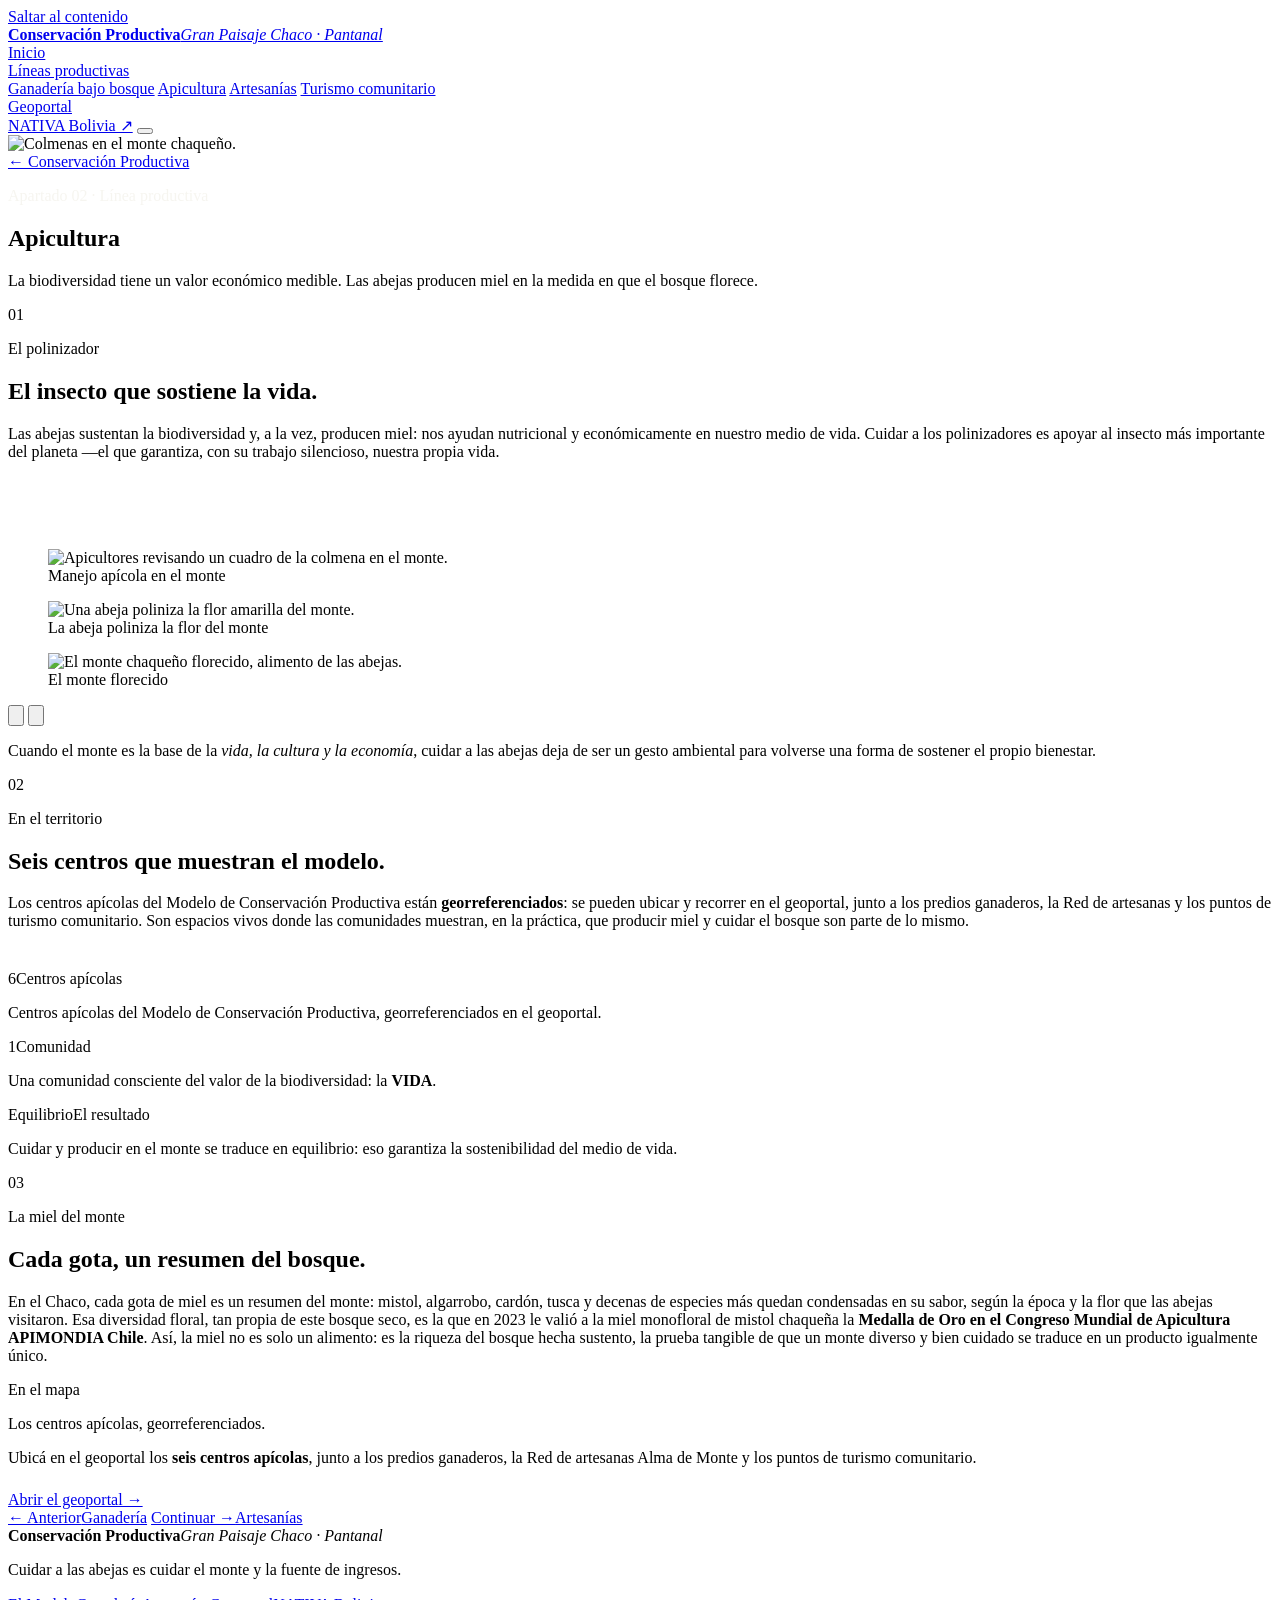
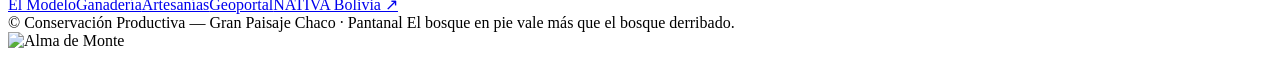
==== apicultura.html @ 6da6ed98 "Inicio: 'artesanía' en vez de 'fibra tejida'; Apicultura: sección de la miel (mistol, APIMONDIA) Co-" ====
<!DOCTYPE html>
<html lang="es">
<head>
  <meta charset="UTF-8" />
  <meta name="viewport" content="width=device-width, initial-scale=1.0" />
  <meta name="description" content="Apicultura: las abejas producen miel en la medida en que el bosque florece. La biodiversidad del Chaco tiene un valor económico medible." />
  <title>Apicultura — Conservación Productiva</title>
  <link rel="preconnect" href="https://fonts.googleapis.com" />
  <link rel="preconnect" href="https://fonts.gstatic.com" crossorigin />
  <link href="https://fonts.googleapis.com/css2?family=Oswald:wght@300;400;500;600&family=Barlow:wght@300;400;500;600;700&display=swap" rel="stylesheet" />
  <link rel="stylesheet" href="styles.css?v=20" />
</head>
<body>
  <a href="#contenido" class="skip-link">Saltar al contenido</a>

  <header class="hd hd--over-dark" id="hd">
    <div class="hd__inner">
      <a href="index.html" class="wordmark" aria-label="Conservación Productiva — inicio"><span class="wordmark__text"><strong>Conservación Productiva</strong><em>Gran Paisaje Chaco · Pantanal</em></span></a>
      <nav class="hd__nav" id="hdNav" aria-label="Navegación principal">
        <div class="hd__item"><a href="index.html">Inicio</a></div>
        <div class="hd__item">
          <a href="ganaderia.html">Líneas productivas</a>
          <div class="hd__sub">
            <a href="ganaderia.html">Ganadería bajo bosque</a>
            <a href="apicultura.html">Apicultura</a>
            <a href="artesanias.html">Artesanías</a>
            <a href="turismo.html">Turismo comunitario</a>
          </div>
        </div>
        <div class="hd__item"><a href="geoportal.html">Geoportal</a></div>
      </nav>
      <a href="https://nativabolivia.org/" target="_blank" rel="noopener" class="hd__donar">NATIVA Bolivia ↗</a>
      <button class="hd__burger" id="hdBurger" aria-label="Abrir menú" aria-expanded="false"><span></span><span></span><span></span></button>
    </div>
  </header>

  <main id="contenido">
    <section class="portada">
      <img class="portada__img" src="IMAGENES/img11.jpg" alt="Colmenas en el monte chaqueño." decoding="async" />
      <div class="portada__veil" aria-hidden="true"></div>
      <div class="wrap portada__copy">
        <a href="index.html" class="crumb">← Conservación Productiva</a>
        <p class="cp-mark reveal" style="color:rgba(244,242,236,0.8)">Apartado 02 · Línea productiva</p>
        <h1 class="portada__title reveal" data-delay="80">Apicultura</h1>
        <p class="portada__sub reveal" data-delay="160">La biodiversidad tiene un valor económico medible. Las abejas producen miel en la medida en que el bosque florece.</p>
      </div>
    </section>

    <!-- Nº 01 · EL POLINIZADOR (editorial a dos columnas) -->
    <section class="apartado" id="polinizador" style="background:var(--bg);padding-bottom:clamp(2.5rem,5vw,3.5rem)">
      <div class="wrap">
        <div class="cp-intro2">
          <div class="cp-intro2__head reveal">
            <span class="cp-shead__no">01</span>
            <p class="cp-shead__k">El polinizador</p>
            <h2 class="cp-shead__t">El insecto que sostiene la vida.</h2>
          </div>
          <div class="cp-intro2__body reveal">
            <p class="cp-lead">Las abejas sustentan la biodiversidad y, a la vez, producen miel: nos ayudan nutricional y económicamente en nuestro medio de vida. Cuidar a los polinizadores es apoyar al insecto más importante del planeta —el que garantiza, con su trabajo silencioso, nuestra propia vida.</p>
          </div>
        </div>
      </div>
    </section>

    <!-- CARRUSEL de fotografías -->
    <section class="apartado" style="background:var(--bg);padding-top:0">
      <div class="wrap">
        <div class="cp-carrusel reveal">
          <div class="cp-carrusel__track">
            <figure class="cp-slide"><img src="IMAGENES/img18.jpg" alt="Apicultores revisando un cuadro de la colmena en el monte." decoding="async" /><figcaption>Manejo apícola en el monte</figcaption></figure>
            <figure class="cp-slide"><img src="IMAGENES/img19.jpg" alt="Una abeja poliniza la flor amarilla del monte." decoding="async" /><figcaption>La abeja poliniza la flor del monte</figcaption></figure>
            <figure class="cp-slide"><img src="IMAGENES/img20.jpg" alt="El monte chaqueño florecido, alimento de las abejas." decoding="async" /><figcaption>El monte florecido</figcaption></figure>
          </div>
          <div class="cp-carrusel__nav">
            <button class="cp-carrusel__btn" aria-label="Foto anterior" onclick="this.closest('.cp-carrusel').querySelector('.cp-carrusel__track').scrollBy({left:-380,behavior:'smooth'})"><svg viewBox="0 0 24 24" fill="none" stroke="currentColor" stroke-width="2" aria-hidden="true"><path d="M15 18l-6-6 6-6"/></svg></button>
            <button class="cp-carrusel__btn" aria-label="Foto siguiente" onclick="this.closest('.cp-carrusel').querySelector('.cp-carrusel__track').scrollBy({left:380,behavior:'smooth'})"><svg viewBox="0 0 24 24" fill="none" stroke="currentColor" stroke-width="2" aria-hidden="true"><path d="M9 18l6-6-6-6"/></svg></button>
          </div>
        </div>
      </div>
    </section>

    <!-- FRASE (tipografía delgada) -->
    <section class="apartado" style="background:var(--bg-off)">
      <div class="wrap">
        <div class="cp-frase reveal">
          <span class="cp-frase__rule" aria-hidden="true"></span>
          <p>Cuando el monte es la base de la <em>vida, la cultura y la economía</em>, cuidar a las abejas deja de ser un gesto ambiental para volverse una forma de sostener el propio bienestar.</p>
        </div>
      </div>
    </section>

    <!-- Nº 02 · SITIOS DEMOSTRATIVOS -->
    <section class="apartado" style="background:var(--bg)">
      <div class="wrap">
        <header class="cp-shead reveal">
          <span class="cp-shead__no">02</span>
          <div><p class="cp-shead__k">En el territorio</p><h2 class="cp-shead__t">Seis centros que muestran el modelo.</h2></div>
        </header>
        <p class="cp-lead cp-lead--muted reveal">Los centros apícolas del Modelo de Conservación Productiva están <strong style="color:var(--ink)">georreferenciados</strong>: se pueden ubicar y recorrer en el geoportal, junto a los predios ganaderos, la Red de artesanas y los puntos de turismo comunitario. Son espacios vivos donde las comunidades muestran, en la práctica, que producir miel y cuidar el bosque son parte de lo mismo.</p>
        <div class="cp-ledger reveal" style="margin-top:2.5rem">
          <div class="cp-ledger__row"><div><span class="cp-ledger__val">6</span><span class="cp-ledger__u">Centros apícolas</span></div><p class="cp-ledger__desc">Centros apícolas del Modelo de Conservación Productiva, georreferenciados en el geoportal.</p></div>
          <div class="cp-ledger__row"><div><span class="cp-ledger__val">1</span><span class="cp-ledger__u">Comunidad</span></div><p class="cp-ledger__desc">Una comunidad consciente del valor de la biodiversidad: la <strong style="color:var(--ink)">VIDA</strong>.</p></div>
          <div class="cp-ledger__row"><div><span class="cp-ledger__val cp-ledger__val--word">Equilibrio</span><span class="cp-ledger__u">El resultado</span></div><p class="cp-ledger__desc">Cuidar y producir en el monte se traduce en equilibrio: eso garantiza la sostenibilidad del medio de vida.</p></div>
        </div>
      </div>
    </section>

    <!-- Nº 03 · LA MIEL DEL MONTE -->
    <section class="apartado" style="background:var(--bg-off)">
      <div class="wrap">
        <header class="cp-shead reveal">
          <span class="cp-shead__no">03</span>
          <div><p class="cp-shead__k">La miel del monte</p><h2 class="cp-shead__t">Cada gota, un resumen del bosque.</h2></div>
        </header>
        <p class="cp-lead cp-lead--muted reveal">En el Chaco, cada gota de miel es un resumen del monte: mistol, algarrobo, cardón, tusca y decenas de especies más quedan condensadas en su sabor, según la época y la flor que las abejas visitaron. Esa diversidad floral, tan propia de este bosque seco, es la que en 2023 le valió a la miel monofloral de mistol chaqueña la <strong style="color:var(--ink)">Medalla de Oro en el Congreso Mundial de Apicultura APIMONDIA Chile</strong>. Así, la miel no es solo un alimento: es la riqueza del bosque hecha sustento, la prueba tangible de que un monte diverso y bien cuidado se traduce en un producto igualmente único.</p>
      </div>
    </section>

    <!-- FICHA / GEO -->
    <section class="apartado" style="background:var(--bg-off)">
      <div class="wrap">
        <div class="cp-ficha reveal">
          <p class="cp-ficha__k">En el mapa</p>
          <p class="cp-ficha__t">Los centros apícolas, georreferenciados.</p>
          <p>Ubicá en el geoportal los <strong style="color:var(--ink)">seis centros apícolas</strong>, junto a los predios ganaderos, la Red de artesanas Alma de Monte y los puntos de turismo comunitario.</p>
          <div style="margin-top:1.5rem"><a href="geoportal.html" class="btn btn--solid">Abrir el geoportal →</a></div>
        </div>
      </div>
    </section>

    <nav class="pagenav" aria-label="Otras páginas">
      <a href="ganaderia.html" class="is-prev"><span class="pagenav__k">← Anterior</span><span class="pagenav__t">Ganadería</span></a>
      <a href="artesanias.html" class="is-next"><span class="pagenav__k">Continuar →</span><span class="pagenav__t">Artesanías</span></a>
    </nav>

  </main>

  <footer class="ft">
    <div class="wrap ft__inner">
      <div class="ft__brand">
        <div class="wordmark__text wordmark__text--ft"><strong>Conservación Productiva</strong><em>Gran Paisaje Chaco · Pantanal</em></div>
        <p>Cuidar a las abejas es cuidar el monte y la fuente de ingresos.</p>
      </div>
      <nav class="ft__nav" aria-label="Pie de página"><a href="index.html#modelo">El Modelo</a><a href="ganaderia.html">Ganadería</a><a href="artesanias.html">Artesanías</a><a href="geoportal.html">Geoportal</a><a href="https://nativabolivia.org/" target="_blank" rel="noopener">NATIVA Bolivia ↗</a></nav>
    </div>
    <div class="wrap ft__base">
      <span>© <span id="year"></span> Conservación Productiva — Gran Paisaje Chaco · Pantanal</span>
      <span>El bosque en pie vale más que el bosque derribado.</span>
    </div>
  </footer>

  <script src="script.js?v=2"></script>
  <!-- Botón flotante: ir a Alma de Monte -->
  <a class="cp-fab" aria-label="Ir a Alma de Monte">
    
    <img class="cp-fab__img" src="IMAGENES/logoalmmont.png" alt="Alma de Monte" decoding="async" />
  </a>

</body>
</html>
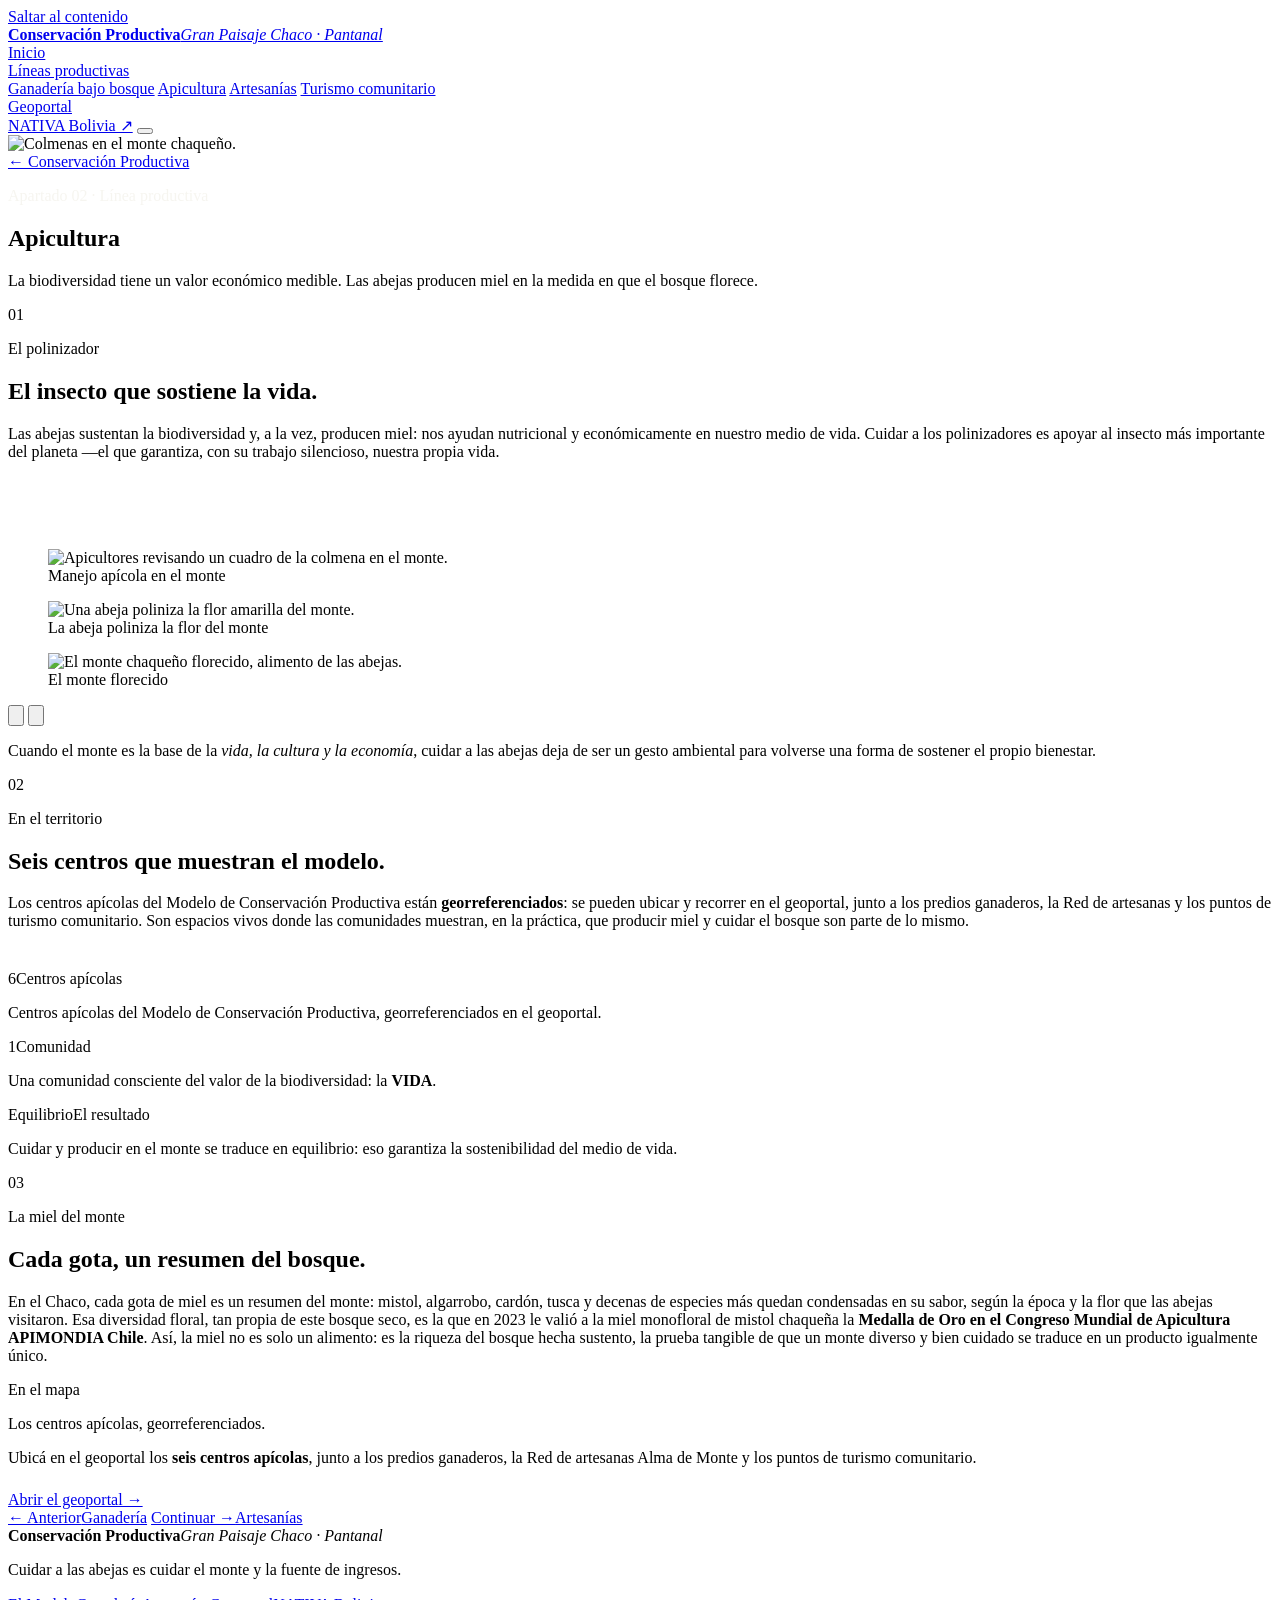
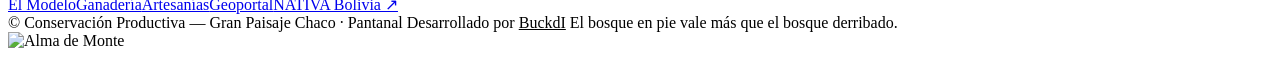
==== commit 17cabcb9: "Footer: crédito 'Desarrollado por BuckdI' (buck-di.com); actualizar img9 (tallas en madera) Co-Autho" ====
--- a/apicultura.html
+++ b/apicultura.html
@@ -145,6 +145,7 @@
     </div>
     <div class="wrap ft__base">
       <span>© <span id="year"></span> Conservación Productiva — Gran Paisaje Chaco · Pantanal</span>
+      <span>Desarrollado por <a href="https://buck-di.com" target="_blank" rel="noopener" style="color:inherit;text-decoration:underline">BuckdI</a></span>
       <span>El bosque en pie vale más que el bosque derribado.</span>
     </div>
   </footer>
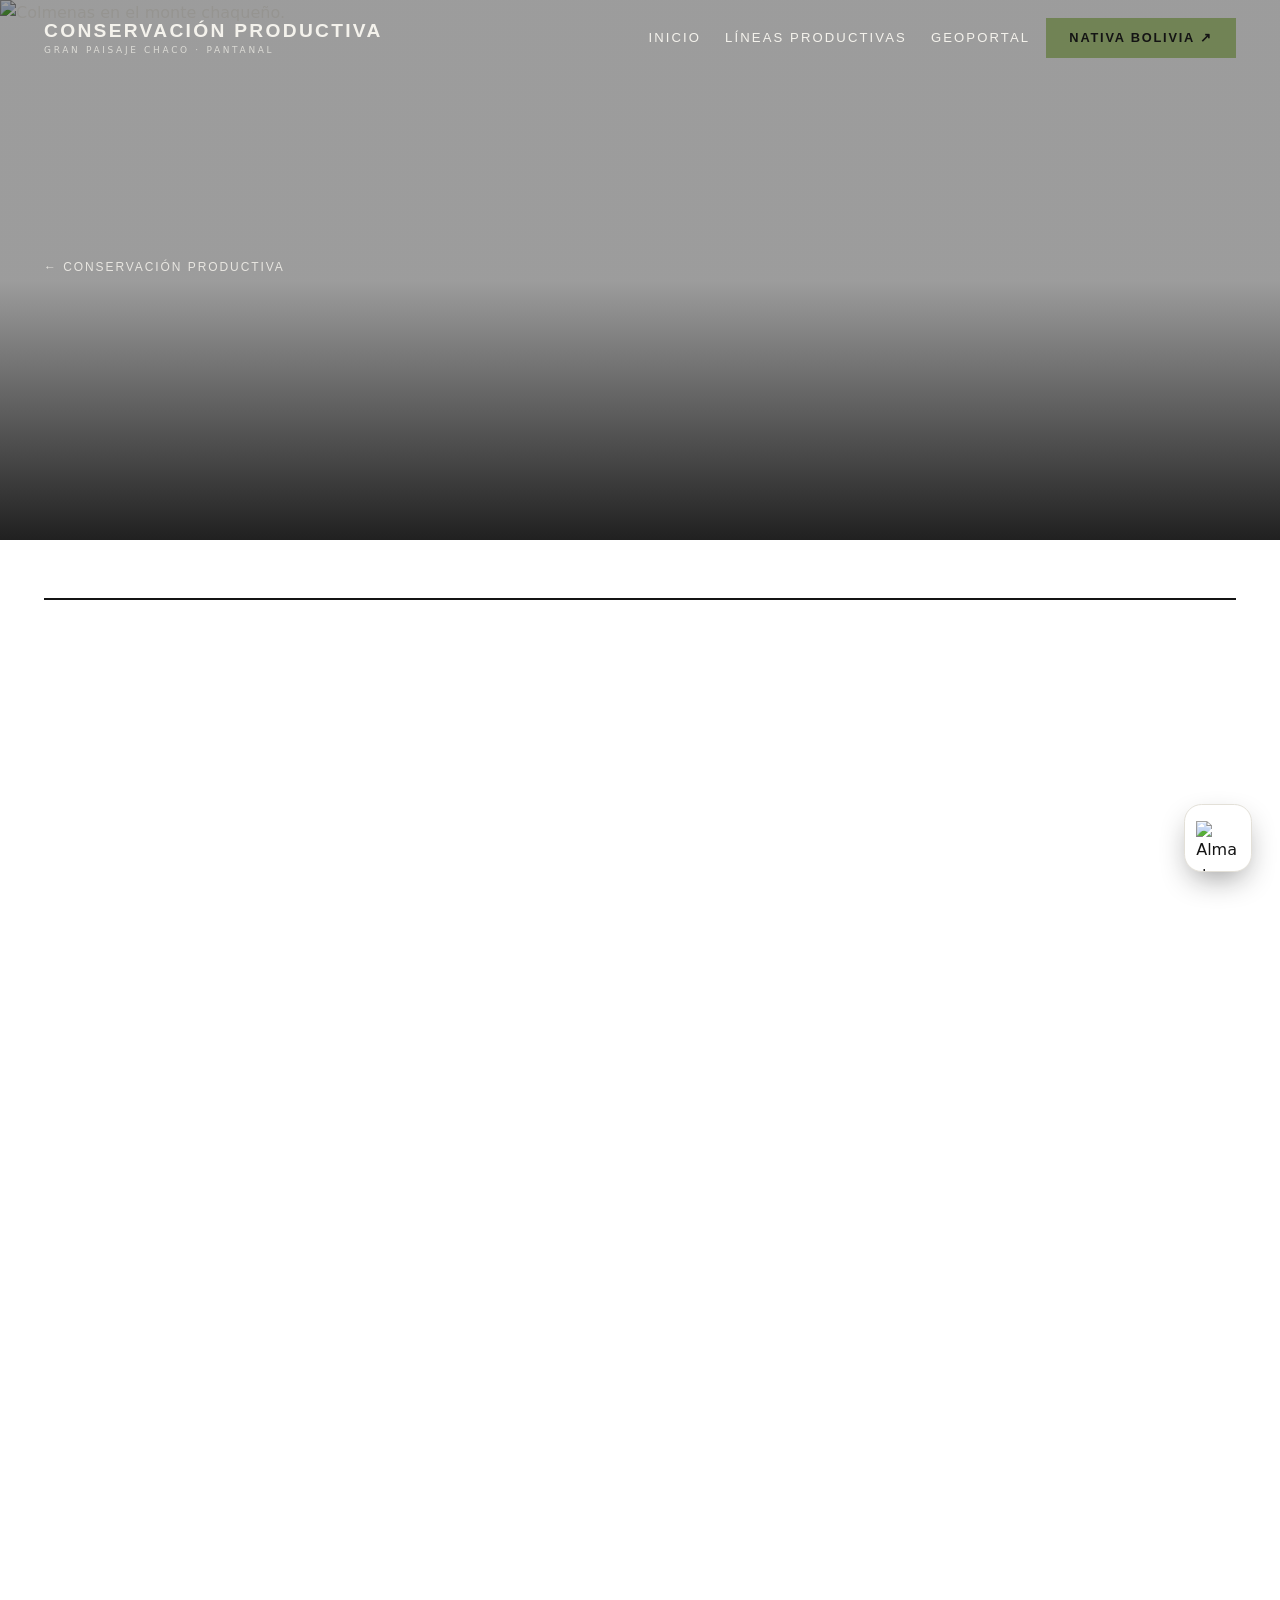
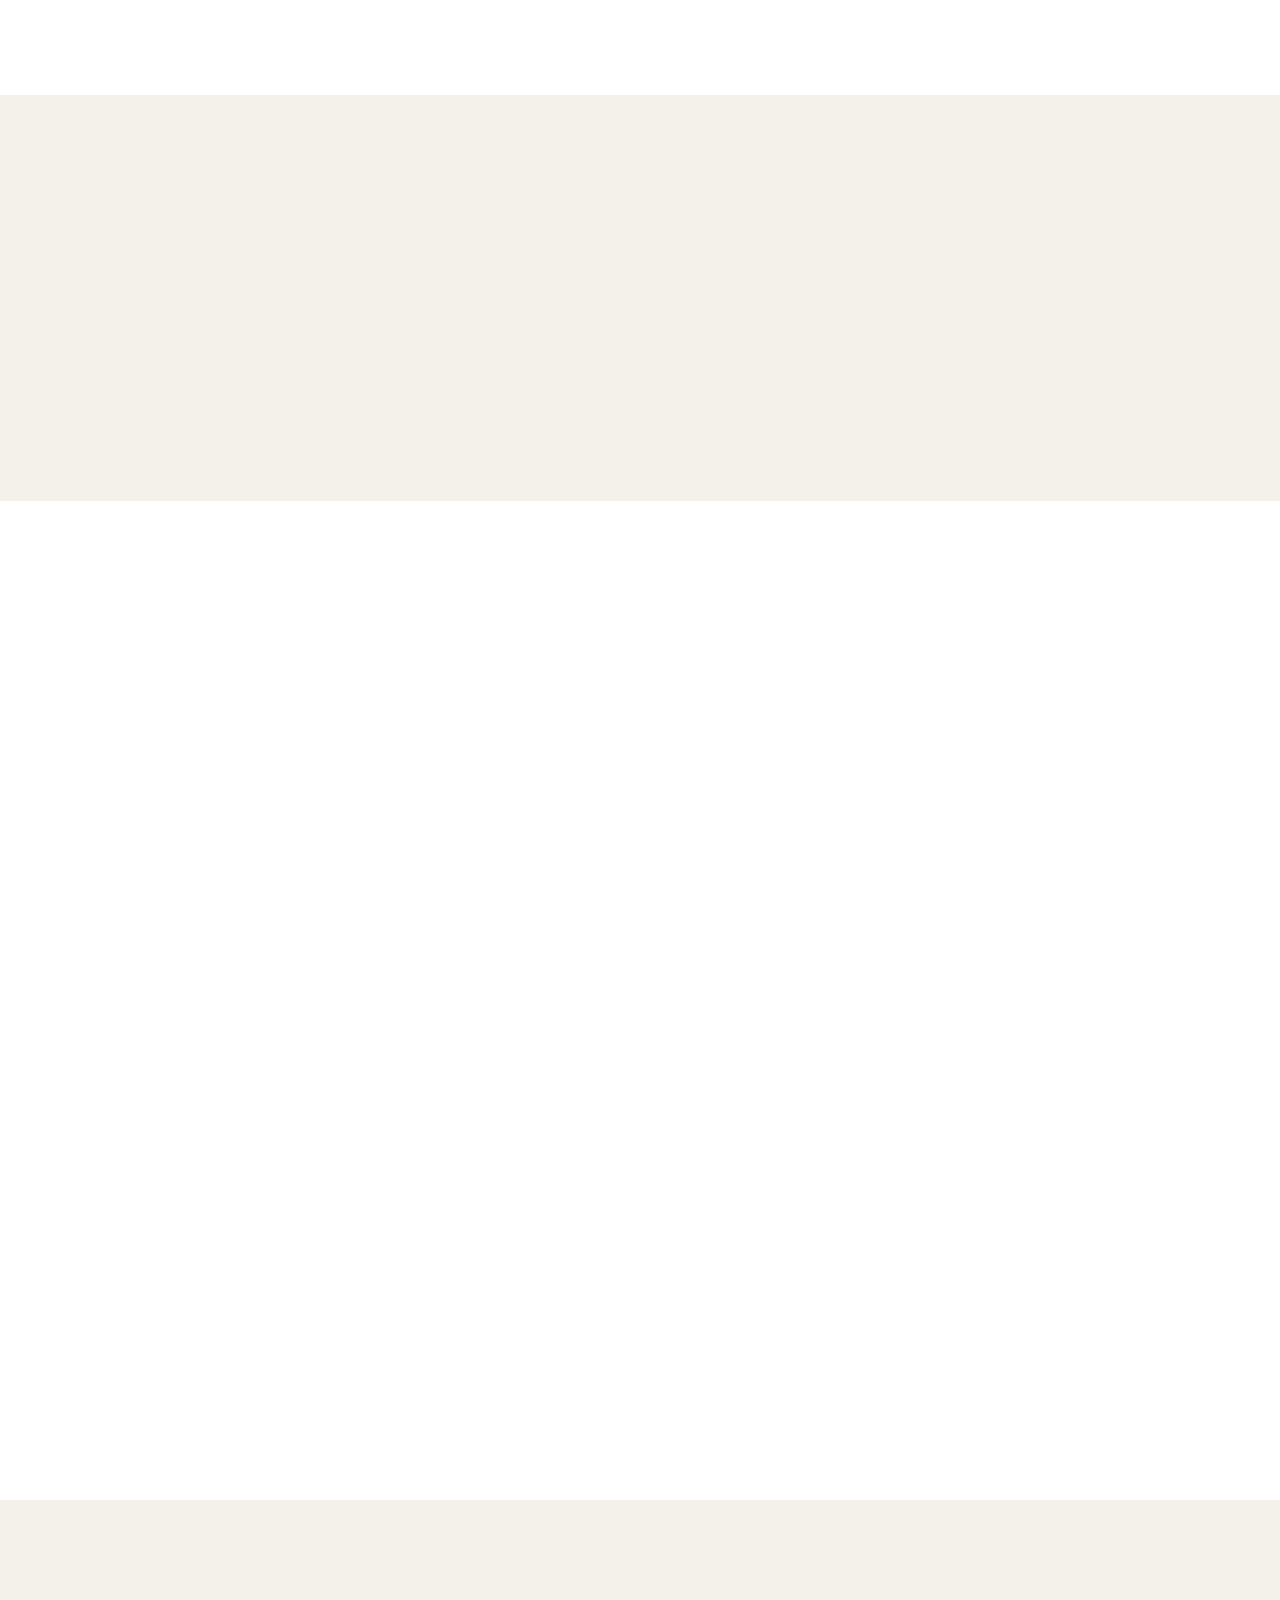
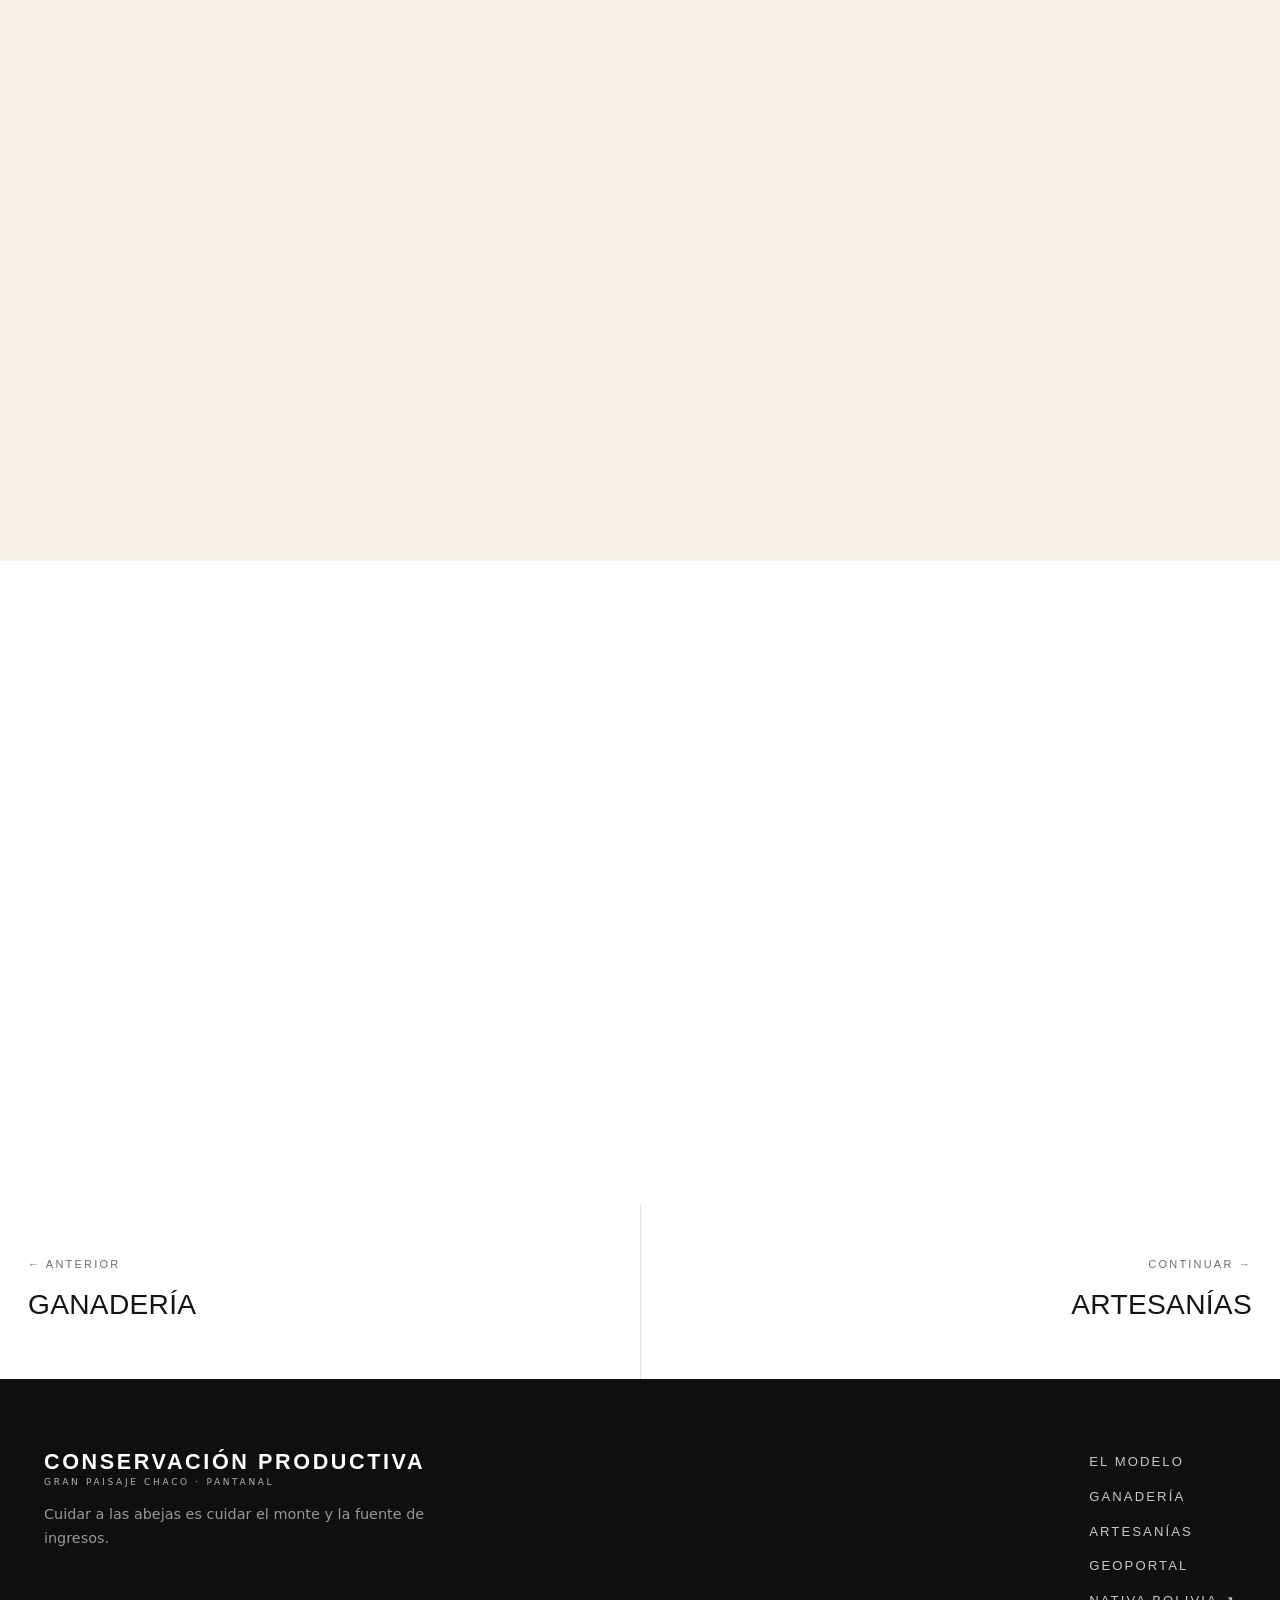
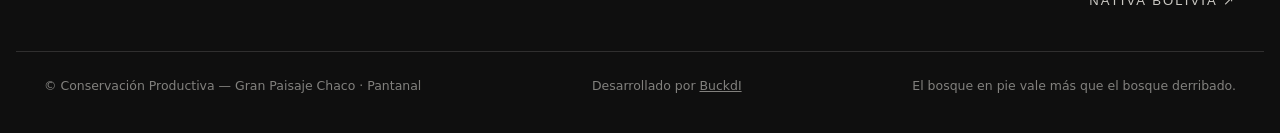
==== commit 689ba269: "Carruseles: aumentar altura de las fotos en escritorio para que no se recorten Co-Authored-By: Claud" ====
--- a/apicultura.html
+++ b/apicultura.html
@@ -8,7 +8,7 @@
   <link rel="preconnect" href="https://fonts.googleapis.com" />
   <link rel="preconnect" href="https://fonts.gstatic.com" crossorigin />
   <link href="https://fonts.googleapis.com/css2?family=Oswald:wght@300;400;500;600&family=Barlow:wght@300;400;500;600;700&display=swap" rel="stylesheet" />
-  <link rel="stylesheet" href="styles.css?v=20" />
+  <link rel="stylesheet" href="styles.css?v=21" />
 </head>
 <body>
   <a href="#contenido" class="skip-link">Saltar al contenido</a>
@@ -117,7 +117,7 @@
     </section>
 
     <!-- FICHA / GEO -->
-    <section class="apartado" style="background:var(--bg-off)">
+    <section class="apartado" style="background:var(--bg)">
       <div class="wrap">
         <div class="cp-ficha reveal">
           <p class="cp-ficha__k">En el mapa</p>
--- a/styles.css
+++ b/styles.css
@@ -0,0 +1,797 @@
+/* =========================================================
+   NATIVA — Naturaleza, Tierra y Vida (versión estática)
+   Estilo unificado del ecosistema: "Expedición" B/N.
+   Blanco y negro de alto contraste, titulares en MAYÚSCULAS
+   (Oswald) + texto (Barlow), fotografía a sangre, minimalista.
+   (Fotos de referencia — se reemplazan por el banco propio.)
+   ========================================================= */
+
+:root {
+  --bg:      #ffffff;
+  --bg-alt:  #f3f1ea;
+  --bg-off:  #f3f1ea;
+  --ink:     #141414;
+  --muted:   #6f6d67;
+  --text2:   #ffffff;
+  --line:    #e3e0d8;
+  --dark:    #0f0f0f;
+  --dark-2:  #191817;
+  --cream:   #f4f2ec;
+  --cream-d: rgba(244, 242, 236, 0.72);
+  --stat:    #718355;   /* verde salvia — valores destacados */
+  --donar:   #718355;   /* verde salvia — acción destacada */
+  --donar-d: #5f6e47;   /* verde salvia oscuro — hover */
+
+  --display: "Oswald", "Arial Narrow", "Helvetica Neue", sans-serif;
+  --sans:    "Barlow", system-ui, -apple-system, "Segoe UI", sans-serif;
+
+  --wrap: 78rem;
+  --ease: cubic-bezier(0.22, 1, 0.36, 1);
+}
+
+*, *::before, *::after { box-sizing: border-box; }
+* { margin: 0; }
+html { scroll-behavior: smooth; -webkit-text-size-adjust: 100%; }
+body { font-family: var(--sans); background: var(--bg); color: var(--ink); line-height: 1.62; -webkit-font-smoothing: antialiased; overflow-x: hidden; }
+img { display: block; max-width: 100%; }
+a { color: inherit; text-decoration: none; }
+h1, h2, h3 { font-family: var(--display); font-weight: 500; line-height: 1.05; }
+.font-display { font-family: var(--display); }
+section[id] { scroll-margin-top: 5rem; }
+::selection { background: var(--ink); color: #fff; }
+:focus-visible { outline: 2px solid var(--ink); outline-offset: 3px; }
+.wrap { max-width: var(--wrap); margin: 0 auto; padding-inline: 1.75rem; }
+
+.hero__title, .apartado__title, .portada__title, .banda h2, .giro__lead,
+.porque__q, .prog h3, .eco-card__t, .cierre h2, .duo h3, .valor h3,
+.via h3, .oficina h3, .pagenav__t {
+  text-transform: uppercase; letter-spacing: 0.01em;
+}
+
+.label { font-family: var(--display); text-transform: uppercase; font-size: 12px; font-weight: 500; letter-spacing: 0.26em; color: var(--muted); display: block; }
+.label--forest { color: var(--muted); }
+.label--ember { color: var(--cream); }
+.label-cream { color: var(--cream); }
+
+.btn { display: inline-flex; align-items: center; gap: 0.6rem; font-family: var(--display); font-size: 0.86rem; font-weight: 500; letter-spacing: 0.2em; text-transform: uppercase; padding: 1rem 2rem; border: 1.5px solid transparent; transition: background 0.3s var(--ease), color 0.3s, border-color 0.3s, transform 0.3s; }
+.btn--solid { background: var(--ink); color: #fff; }
+.btn--solid:hover { background: #000; transform: translateY(-2px); }
+.btn--ghost { border-color: var(--ink); color: var(--ink); }
+.btn--ghost:hover { background: var(--ink); color: #fff; }
+.btn--light { background: var(--cream); color: var(--ink); }
+.btn--light:hover { background: #fff; transform: translateY(-2px); }
+.btn--ghost-light { border-color: rgba(244, 242, 236, 0.6); color: var(--cream); }
+.btn--ghost-light:hover { background: var(--cream); color: var(--ink); }
+
+.explorar { display: inline-flex; align-items: center; gap: 0.6rem; margin-top: 1.75rem; font-family: var(--display); font-size: 0.82rem; font-weight: 500; letter-spacing: 0.2em; text-transform: uppercase; color: var(--ink); border-bottom: 1.5px solid var(--ink); padding-bottom: 0.35rem; transition: gap 0.3s var(--ease), opacity 0.3s; }
+.explorar::after { content: "→"; transition: transform 0.3s var(--ease); }
+.explorar:hover { opacity: 0.6; }
+.explorar:hover::after { transform: translateX(5px); }
+
+.skip-link { position: absolute; left: 1rem; top: 1rem; z-index: 100; transform: translateY(-6rem); background: var(--ink); color: #fff; padding: 0.75rem 1.25rem; font-family: var(--display); text-transform: uppercase; font-size: 0.8rem; letter-spacing: 0.14em; transition: transform 0.2s; }
+.skip-link:focus { transform: none; }
+
+/* ---------- HEADER ---------- */
+.hd { position: fixed; inset-inline: 0; top: 0; z-index: 50; transition: background 0.4s var(--ease), border-color 0.4s; border-bottom: 1px solid transparent; }
+.hd__inner { max-width: var(--wrap); margin: 0 auto; display: flex; align-items: center; justify-content: space-between; gap: 1rem; padding: 1.1rem 1.75rem; }
+.hd.is-solid { background: #fff; border-bottom-color: var(--line); }
+.wordmark { position: relative; display: flex; align-items: center; }
+.wordmark__logo { height: 34px; width: auto; display: block; transition: opacity 0.4s var(--ease); }
+.wordmark__logo--dark { position: absolute; inset: 0; opacity: 0; }
+.hd.is-solid .wordmark__logo--light { opacity: 0; }
+.hd.is-solid .wordmark__logo--dark { opacity: 1; }
+.ft__logo { height: 42px; width: auto; display: block; }
+.wordmark__leaf { color: var(--ink); display: grid; place-items: center; transition: color 0.4s; }
+.hd--over-dark:not(.is-solid) .wordmark__leaf { color: var(--cream); }
+.wordmark__text { display: flex; flex-direction: column; line-height: 1; }
+.wordmark__text strong { font-family: var(--display); font-weight: 600; font-size: 1.2rem; text-transform: uppercase; letter-spacing: 0.12em; color: var(--ink); transition: color 0.4s; }
+.wordmark__text em { font-style: normal; font-size: 0.56rem; letter-spacing: 0.3em; text-transform: uppercase; color: var(--muted); margin-top: 6px; transition: color 0.4s; }
+.hd--over-dark:not(.is-solid) .wordmark__text strong { color: var(--cream); }
+.hd--over-dark:not(.is-solid) .wordmark__text em { color: var(--cream-d); }
+.hd__nav { display: flex; align-items: center; gap: 1.5rem; margin-left: auto; }
+.hd__nav a { font-family: var(--display); font-size: 0.82rem; font-weight: 500; letter-spacing: 0.16em; text-transform: uppercase; color: var(--ink); position: relative; transition: opacity 0.25s; }
+.hd__nav a:not(.hd__cta)::after { content: ""; position: absolute; left: 0; bottom: -6px; width: 0; height: 2px; background: currentColor; transition: width 0.3s var(--ease); }
+.hd__nav a:not(.hd__cta):hover::after { width: 100%; }
+.hd--over-dark:not(.is-solid) .hd__nav a { color: var(--cream); }
+.hd__cta { padding: 0.55rem 1.15rem; border: 1.5px solid var(--ink); }
+.hd--over-dark:not(.is-solid) .hd__cta { border-color: rgba(244, 242, 236, 0.6); color: var(--cream); }
+.hd__cta:hover { background: var(--ink); color: #fff; }
+.hd--over-dark:not(.is-solid) .hd__cta:hover { background: var(--cream); color: var(--ink); }
+/* Botón Donar — acción destacada y persistente */
+.hd__donar { display: inline-flex; align-items: center; gap: 0.4rem; font-family: var(--display); font-size: 0.8rem; font-weight: 600; letter-spacing: 0.14em; text-transform: uppercase; color: var(--ink) !important; background: var(--donar); padding: 0.62rem 1.45rem; white-space: nowrap; transition: background 0.25s var(--ease), transform 0.25s var(--ease); }
+.hd__donar:hover { background: var(--donar-d); transform: translateY(-2px); }
+.hd__donar::after { content: none !important; }
+.btn--donar { background: var(--donar); color: var(--ink); }
+.btn--donar:hover { background: var(--donar-d); transform: translateY(-2px); }
+.hd__burger { display: none; flex-direction: column; gap: 5px; background: none; border: 0; cursor: pointer; padding: 6px; }
+.hd__burger span { width: 26px; height: 2px; background: var(--ink); transition: 0.3s var(--ease); }
+.hd--over-dark:not(.is-solid) .hd__burger span { background: var(--cream); }
+
+/* ---------- HERO ---------- */
+.hero { position: relative; min-height: 100vh; min-height: 100svh; display: flex; align-items: center; justify-content: center; overflow: hidden; text-align: center; color: var(--cream); }
+.hero__img { position: absolute; inset: 0; width: 100%; height: 100%; object-fit: cover; }
+.hero__veil { position: absolute; inset: 0; background: linear-gradient(to bottom, rgba(10,10,10,0.5) 0%, rgba(10,10,10,0.35) 40%, rgba(10,10,10,0.7) 100%); }
+.hero__inner { position: relative; z-index: 2; max-width: 62rem; padding: 0 1.75rem; }
+.hero__inner .label { margin-bottom: 1.75rem; }
+.hero__title { font-family: var(--display); font-weight: 600; color: #fff; font-size: clamp(2.8rem, 8vw, 6rem); line-height: 0.98; letter-spacing: 0.01em; text-shadow: 0 6px 40px rgba(10,10,10,0.45); }
+.hero__title em { font-style: normal; }
+.hero__sub { max-width: 40rem; margin: 1.75rem auto 0; font-size: clamp(1.05rem, 1.6vw, 1.3rem); color: rgba(244,242,236,0.9); font-weight: 300; }
+.hero__actions { display: flex; flex-wrap: wrap; gap: 1rem; justify-content: center; margin-top: 2.4rem; }
+.hero__scroll { position: absolute; bottom: 2rem; left: 50%; transform: translateX(-50%); z-index: 2; display: flex; flex-direction: column; align-items: center; gap: 0.6rem; }
+.hero__chev { width: 14px; height: 14px; border-right: 2px solid var(--cream); border-bottom: 2px solid var(--cream); transform: rotate(45deg); }
+
+/* ---------- Banda foto (Urgencia / Nunca solos) ---------- */
+.banda { position: relative; min-height: 88vh; display: flex; align-items: center; overflow: hidden; color: var(--cream); }
+.banda__img { position: absolute; inset: 0; width: 100%; height: 100%; object-fit: cover; }
+.banda__veil { position: absolute; inset: 0; background: rgba(6,6,6,0.32); }
+.banda__veil--izq { background: linear-gradient(to right, rgba(8,8,8,0.9), rgba(8,8,8,0.55) 55%, rgba(8,8,8,0.3)); }
+.banda__inner { position: relative; z-index: 2; width: 100%; }
+.banda__inner .max { max-width: 46rem; background: rgba(0,0,0,0.8); padding: clamp(1.6rem, 3.5vw, 2.75rem); }
+.banda h2 { font-family: var(--display); font-weight: 500; font-size: clamp(2rem, 4.4vw, 3.4rem); line-height: 1.04; color: #fff; text-shadow: 0 2px 20px rgba(0,0,0,0.5); }
+.banda p { max-width: 36rem; margin-top: 1.75rem; font-size: 1.12rem; color: #ffffff; font-weight: 300; text-shadow: 0 1px 14px rgba(0,0,0,0.5); }
+
+/* ---------- Giro / intro ---------- */
+.giro { padding: clamp(6rem, 12vw, 11rem) 0 clamp(4rem, 8vw, 7rem); text-align: center; }
+.giro .label { margin-bottom: 1.75rem; }
+.giro__lead { font-family: var(--display); font-weight: 400; font-size: clamp(1.9rem, 3.8vw, 3.2rem); line-height: 1.1; color: var(--ink); max-width: 46rem; margin-inline: auto; }
+.giro__p { max-width: 36rem; margin: 1.75rem auto 0; font-size: 1.12rem; color: var(--muted); }
+.giro__card { max-width: 48rem; margin: clamp(3rem, 6vw, 5rem) auto 0; background: var(--bg-off); border: 1px solid var(--line); padding: clamp(2rem, 4vw, 2.75rem); text-align: center; }
+.giro__card p.def { margin: 0.9rem 0 0; font-size: 1.02rem; color: var(--muted); line-height: 1.7; }
+
+/* ---------- Secciones comunes ---------- */
+.apartado { padding: clamp(5rem, 10vw, 9rem) 0; }
+.apartado__head { max-width: 46rem; margin-bottom: clamp(2.5rem, 5vw, 4rem); }
+.apartado__head .label { margin-bottom: 1.1rem; }
+.apartado__title { font-family: var(--display); font-size: clamp(2.1rem, 4.2vw, 3.6rem); color: var(--ink); line-height: 1.02; }
+.apartado__intro { margin-top: 1.4rem; font-size: 1.12rem; color: var(--muted); max-width: 42rem; }
+.apartado__intro strong { color: var(--ink); font-weight: 600; }
+.note { font-size: 0.85rem; color: var(--muted); font-style: italic; }
+
+/* ---------- Programas ---------- */
+.programas { background: var(--bg-off); }
+.prog-grid { display: grid; grid-template-columns: repeat(3, 1fr); gap: 1.5rem; }
+.prog { background: var(--bg); border: 1px solid var(--line); border-top: 3px solid var(--ink); padding: 2rem 1.75rem; }
+.prog__n { font-family: var(--display); font-size: 0.9rem; letter-spacing: 0.16em; color: var(--muted); }
+.prog h3 { font-family: var(--display); font-weight: 500; font-size: 1.5rem; color: var(--ink); margin: 0.5rem 0 0.7rem; }
+.prog__res { font-family: var(--sans); font-weight: 600; color: var(--ink); font-size: 1rem; margin-bottom: 0.8rem; }
+.prog p { color: var(--muted); font-size: 0.95rem; }
+
+/* ---------- Por qué ---------- */
+.porque { background: var(--bg); }
+.porque__grid { display: grid; grid-template-columns: 1fr; gap: 2rem; }
+.porque__q { font-family: var(--display); font-weight: 500; font-size: clamp(1.9rem, 3.6vw, 3rem); line-height: 1.06; color: var(--ink); max-width: 44rem; }
+.porque__p { font-size: 1.12rem; color: var(--muted); max-width: 34rem; }
+
+/* ---------- Cifras (banda con foto de fondo) ---------- */
+.cifras { position: relative; background: var(--dark); color: var(--cream); overflow: hidden; }
+.cifras__bg { position: absolute; inset: 0; width: 100%; height: 100%; object-fit: cover; }
+.cifras__veil { position: absolute; inset: 0; background: rgba(8,8,8,0.74); }
+.cifras .wrap { position: relative; z-index: 2; }
+.cifras .apartado__title { color: #fff !important; }
+.cifras__grid { display: grid; grid-template-columns: repeat(4, 1fr); gap: 2rem; }
+.cifra__num { display: block; font-family: var(--display); font-weight: 500; font-size: clamp(2.8rem, 5.5vw, 4.4rem); line-height: 1; color: #fff; }
+.cifra__lbl { display: block; margin-top: 0.9rem; font-size: 0.95rem; color: rgba(244,242,236,0.9); }
+.cifra__nota { display: block; margin-top: 0.4rem; font-size: 0.8rem; color: rgba(244,242,236,0.6); }
+
+/* ---------- Ecosistema (tarjetas con imagen) ---------- */
+.eco-grid { display: grid; grid-template-columns: repeat(3, 1fr); gap: 1.5rem; }
+.eco-card { display: flex; flex-direction: column; background: var(--bg); border: 1px solid var(--line); overflow: hidden; transition: transform 0.35s var(--ease); }
+.eco-card:hover { transform: translateY(-5px); }
+.eco-card__img { aspect-ratio: 4 / 3; overflow: hidden; }
+.eco-card__img img { width: 100%; height: 100%; object-fit: cover; filter: grayscale(0.15); transition: filter 0.5s, transform 1s var(--ease); }
+.eco-card:hover .eco-card__img img { filter: grayscale(0); transform: scale(1.04); }
+.eco-card__body { padding: 1.5rem 1.6rem 1.75rem; display: flex; flex-direction: column; flex: 1; }
+.eco-card__t { font-family: var(--display); font-weight: 500; font-size: 1.3rem; color: var(--ink); }
+.eco-card__d { margin-top: 0.5rem; font-size: 0.92rem; color: var(--muted); flex: 1; }
+.eco-card__foot { margin-top: 1.2rem; display: flex; align-items: center; justify-content: space-between; font-family: var(--display); text-transform: uppercase; letter-spacing: 0.14em; font-size: 0.72rem; }
+.eco-card__go { color: var(--ink); }
+.eco-card__soon { color: var(--muted); }
+
+/* ---------- Aliados (muro de logos) ---------- */
+.aliados-sec { background: var(--bg-off); }
+.logos { display: grid; grid-template-columns: repeat(5, 1fr); gap: 1rem; align-items: stretch; }
+.logos a { display: block; text-decoration: none; }
+.logos img { width: 100%; height: 78px; object-fit: contain; background: #fff; border: 1px solid var(--line); padding: 0.9rem 1.1rem; transition: transform 0.3s var(--ease), border-color 0.3s var(--ease); }
+.logos a:hover img { transform: translateY(-3px); border-color: var(--ink); }
+
+/* Carrusel de logos (inicio) */
+.logos-carrusel { overflow: hidden; margin-top: 2rem; -webkit-mask-image: linear-gradient(to right, transparent, #000 5%, #000 95%, transparent); mask-image: linear-gradient(to right, transparent, #000 5%, #000 95%, transparent); }
+.logos-carrusel__track { display: flex; gap: 1rem; width: max-content; animation: marquee 60s linear infinite; }
+.logos-carrusel:hover .logos-carrusel__track { animation-play-state: paused; }
+.lchip { flex: 0 0 12rem; height: 96px; background: #fff; border: 1px solid var(--line); display: flex; align-items: center; justify-content: center; padding: 0.85rem 1.25rem; transition: border-color 0.3s var(--ease); }
+.lchip:hover { border-color: var(--ink); }
+.lchip a { display: inline-flex; align-items: center; justify-content: center; max-width: 100%; max-height: 100%; }
+.lchip img { max-height: 60px; max-width: 100%; width: auto; height: auto; object-fit: contain; display: block; }
+
+/* Aliados desplegable (quiénes somos) */
+.alianzas-det { margin-top: 0.5rem; }
+.alianzas-det summary { list-style: none; cursor: pointer; display: inline-flex; align-items: center; gap: 0.7rem; font-family: var(--display); text-transform: uppercase; letter-spacing: 0.12em; font-size: 0.88rem; color: var(--ink); border: 1.5px solid var(--ink); padding: 0.85rem 1.6rem; transition: background 0.3s, color 0.3s; }
+.alianzas-det summary::-webkit-details-marker { display: none; }
+.alianzas-det summary:hover { background: var(--ink); color: #fff; }
+.alianzas-det summary .chev { width: 9px; height: 9px; border-right: 2px solid currentColor; border-bottom: 2px solid currentColor; transform: rotate(45deg); transition: transform 0.3s; }
+.alianzas-det[open] summary { margin-bottom: 1.75rem; }
+.alianzas-det[open] summary .chev { transform: rotate(-135deg); }
+
+/* ---------- Cierre (CTA oscuro) ---------- */
+.cierre { background: var(--dark); color: var(--cream); text-align: center; padding: clamp(5rem, 10vw, 8.5rem) 0; }
+.cierre h2 { font-family: var(--display); font-weight: 500; font-size: clamp(2rem, 4.2vw, 3.4rem); line-height: 1.04; color: #fff; max-width: 42rem; margin-inline: auto; }
+.cierre p { max-width: 34rem; margin: 1.5rem auto 0; font-size: 1.1rem; color: rgba(244,242,236,0.85); font-weight: 300; }
+
+/* ---------- Aliados inline ---------- */
+.aliados { margin-top: 3rem; display: flex; flex-wrap: wrap; gap: 2.5rem; align-items: center; justify-content: center; }
+.aliados img { height: 40px; width: auto; object-fit: contain; opacity: 0.85; }
+
+/* ---------- Footer ---------- */
+.ft { background: var(--dark); color: rgba(244,242,236,0.85); padding: 4.5rem 0 2.25rem; }
+.ft__inner { display: flex; justify-content: space-between; gap: 2.5rem; flex-wrap: wrap; padding-bottom: 2.5rem; border-bottom: 1px solid rgba(244,242,236,0.14); }
+.wordmark__text--ft strong { color: #fff; font-size: 1.35rem; }
+.wordmark__text--ft em { color: var(--cream-d); }
+.ft__brand p { margin-top: 1rem; max-width: 24rem; font-size: 0.9rem; color: rgba(244,242,236,0.6); }
+.ft__nav { display: grid; gap: 0.85rem; align-content: start; }
+.ft__nav a { font-family: var(--display); font-size: 0.82rem; font-weight: 500; letter-spacing: 0.16em; text-transform: uppercase; color: rgba(244,242,236,0.82); transition: color 0.25s; }
+.ft__nav a:hover { color: #fff; }
+.ft__addr { display: grid; gap: 1.15rem; align-content: start; }
+.ft__addr-h { font-family: var(--display); text-transform: uppercase; letter-spacing: 0.16em; font-size: 0.72rem; color: rgba(244,242,236,0.5); }
+.ft__addr address { font-style: normal; display: grid; gap: 0.2rem; }
+.ft__addr address strong { font-family: var(--display); text-transform: uppercase; letter-spacing: 0.05em; font-size: 0.98rem; color: #fff; }
+.ft__addr address span { font-size: 0.82rem; color: rgba(244,242,236,0.6); }
+.ft__base { display: flex; justify-content: space-between; gap: 1rem; flex-wrap: wrap; margin-top: 1.5rem; font-size: 0.78rem; color: rgba(244,242,236,0.5); }
+
+/* ---------- Portada (internas) ---------- */
+.portada { position: relative; min-height: 60vh; display: flex; align-items: flex-end; overflow: hidden; color: var(--cream); }
+.portada__img { position: absolute; inset: 0; width: 100%; height: 100%; object-fit: cover; }
+.portada__veil { position: absolute; inset: 0; background: linear-gradient(to top, rgba(8,8,8,0.9) 0%, rgba(8,8,8,0.4) 48%, rgba(8,8,8,0.4) 100%); }
+.portada__copy { position: relative; z-index: 2; width: 100%; padding-bottom: clamp(2.5rem, 6vw, 4.5rem); }
+.portada .label { margin-bottom: 1.1rem; }
+.portada__title { font-family: var(--display); font-weight: 600; color: var(--cream); font-size: clamp(2.8rem, 6.5vw, 5.5rem); line-height: 0.98; }
+.portada__sub { max-width: 42rem; margin-top: 1.4rem; font-size: clamp(1.02rem, 1.5vw, 1.2rem); color: rgba(244,242,236,0.9); font-weight: 300; }
+.crumb { display: inline-flex; align-items: center; gap: 0.5rem; font-family: var(--display); font-size: 12px; font-weight: 500; letter-spacing: 0.16em; text-transform: uppercase; color: rgba(244,242,236,0.85); margin-bottom: 1.5rem; transition: opacity 0.2s; }
+.crumb:hover { opacity: 0.65; }
+
+/* ---------- Bloque texto internas ---------- */
+.duo { display: grid; grid-template-columns: 1fr 1fr; gap: 1.5rem; }
+.duo article { background: var(--bg-off); border: 1px solid var(--line); border-left: 4px solid var(--ink); padding: clamp(1.75rem, 3vw, 2.5rem); }
+.duo h3 { font-family: var(--display); font-weight: 500; font-size: 1.5rem; color: var(--ink); margin: 0.5rem 0 0.7rem; }
+.duo p { font-size: 1.05rem; color: var(--muted); line-height: 1.65; }
+
+/* Valores */
+.valores { display: grid; grid-template-columns: repeat(3, 1fr); gap: 1.25rem; }
+.valor { border-top: 1px solid var(--line); padding-top: 1.1rem; }
+.valor h3 { font-family: var(--display); font-weight: 500; font-size: 1.2rem; color: var(--ink); }
+.valor p { color: var(--muted); font-size: 0.92rem; margin-top: 0.5rem; }
+.valor--dest { grid-column: 1 / -1; border-top: 0; border-left: 4px solid var(--ink); background: var(--bg-off); padding: 1.5rem 1.75rem; }
+.valor--dest h3 { font-size: 1.5rem; margin-top: 0.3rem; }
+
+/* Timeline */
+.hitos { border-left: 2px solid var(--line); margin-left: 0.5rem; }
+.hito { position: relative; padding: 0 0 2.25rem 2rem; }
+.hito::before { content: ""; position: absolute; left: -7px; top: 4px; width: 12px; height: 12px; background: var(--ink); }
+.hito__anio { font-family: var(--display); font-size: 1.5rem; font-weight: 500; color: var(--ink); text-transform: uppercase; }
+.hito ul { margin: 0.6rem 0 0; padding-left: 1.1rem; }
+.hito li { color: var(--muted); font-size: 0.95rem; margin-bottom: 0.3rem; }
+
+/* Vías / contacto */
+/* Bloque destacado Donar */
+.donar-cta { display: grid; grid-template-columns: 1fr auto; align-items: center; gap: 1.5rem 2.5rem; background: var(--donar); color: var(--ink); padding: clamp(1.75rem, 4vw, 2.9rem); text-decoration: none; transition: transform 0.3s var(--ease), background 0.3s; }
+.donar-cta:hover { transform: translateY(-3px); background: var(--donar-d); }
+.donar-cta__lbl { font-family: var(--display); text-transform: uppercase; letter-spacing: 0.16em; font-size: 0.72rem; color: rgba(20,20,20,0.62); }
+.donar-cta__t { font-family: var(--display); font-weight: 600; text-transform: uppercase; font-size: clamp(1.7rem, 3.6vw, 2.5rem); line-height: 1; margin-top: 0.4rem; }
+.donar-cta__d { margin-top: 0.6rem; font-size: 0.96rem; color: rgba(20,20,20,0.82); max-width: 36rem; }
+.donar-cta__go { font-family: var(--display); text-transform: uppercase; letter-spacing: 0.16em; font-size: 0.82rem; border: 1.5px solid rgba(20,20,20,0.45); padding: 0.9rem 1.9rem; white-space: nowrap; }
+.donar-cta:hover .donar-cta__go { background: var(--ink); color: #fff; border-color: var(--ink); }
+.vias { display: grid; grid-template-columns: repeat(2, 1fr); gap: 2rem 2.5rem; }
+.via h3 { font-family: var(--display); font-weight: 500; font-size: 1.4rem; color: var(--ink); margin: 0.4rem 0 0.5rem; }
+.via p { color: var(--muted); font-size: 0.95rem; }
+.canales { border-top: 1px solid var(--line); margin-top: 1rem; }
+.canal { display: grid; grid-template-columns: 1fr 2fr; gap: 1rem; padding: 1.1rem 0; border-bottom: 1px solid var(--line); }
+.canal dt { font-family: var(--display); font-size: 0.75rem; text-transform: uppercase; letter-spacing: 0.14em; color: var(--muted); font-weight: 500; }
+.canal dd { color: var(--ink); }
+.oficinas { display: grid; grid-template-columns: repeat(3, 1fr); gap: 1.5rem; }
+.oficina h3 { font-family: var(--display); font-weight: 500; font-size: 1.4rem; color: var(--ink); margin-top: 0.3rem; }
+.oficina p { color: var(--muted); font-size: 0.9rem; margin-top: 0.3rem; }
+
+/* Aviso */
+.aviso { border-left: 3px solid var(--ink); background: var(--bg-off); padding: 1.25rem 1.5rem; margin-top: 2rem; }
+.aviso strong { color: var(--ink); font-family: var(--display); text-transform: uppercase; letter-spacing: 0.06em; }
+.aviso p { color: var(--muted); font-size: 0.95rem; margin-top: 0.3rem; }
+
+/* Pagenav */
+.pagenav { display: grid; grid-template-columns: 1fr 1fr; gap: 1px; background: var(--line); }
+.pagenav a { background: var(--bg); padding: clamp(2.25rem, 4vw, 3.25rem) 1.75rem; display: flex; flex-direction: column; gap: 0.5rem; transition: background 0.3s; }
+.pagenav a:hover { background: var(--bg-off); }
+.pagenav a.is-next { text-align: right; align-items: flex-end; }
+.pagenav__k { font-family: var(--display); font-size: 11px; text-transform: uppercase; letter-spacing: 0.2em; color: var(--muted); font-weight: 500; }
+.pagenav__t { font-family: var(--display); font-size: clamp(1.3rem, 2.2vw, 1.8rem); color: var(--ink); }
+
+/* Animaciones */
+@keyframes nudge { 0%,100% { transform: rotate(45deg) translate(0,0); opacity: 0.7; } 50% { transform: rotate(45deg) translate(4px,4px); opacity: 1; } }
+.animate-nudge { animation: nudge 2.4s ease-in-out infinite; }
+.reveal { opacity: 0; transform: translateY(18px); transition: opacity 700ms var(--ease), transform 700ms var(--ease); will-change: opacity, transform; }
+.reveal.is-visible { opacity: 1; transform: none; }
+
+/* Responsive */
+@media (max-width: 960px) {
+  .prog-grid { grid-template-columns: 1fr; }
+  .cifras__grid { grid-template-columns: repeat(2, 1fr); gap: 2.5rem 1.5rem; }
+  .eco-grid { grid-template-columns: 1fr; }
+  .logos { grid-template-columns: repeat(3, 1fr); gap: 2rem; }
+  .valores { grid-template-columns: 1fr; }
+  .vias { grid-template-columns: 1fr; }
+  .oficinas { grid-template-columns: 1fr; }
+  .duo { grid-template-columns: 1fr; }
+}
+@media (max-width: 900px) {
+  .hd__nav { position: fixed; inset: 0 0 0 auto; width: min(86vw, 340px); flex-direction: column; align-items: stretch; justify-content: flex-start; gap: 0; padding: 5.25rem 1.75rem 2.5rem; background: var(--dark); transform: translateX(100%); transition: transform 0.4s var(--ease); overflow-y: auto; -webkit-overflow-scrolling: touch; overscroll-behavior: contain; }
+  .hd__nav.is-open { transform: none; }
+  .hd__item { padding: 0.85rem 0; border-bottom: 1px solid rgba(244,242,236,0.14); }
+  .hd__item:last-child { border-bottom: 0; }
+  .hd__nav > .hd__item > a, .hd--over-dark:not(.is-solid) .hd__nav > .hd__item > a { color: var(--cream); font-size: 1.05rem; font-weight: 600; }
+  .hd__nav a, .hd--over-dark:not(.is-solid) .hd__nav a { color: var(--cream); }
+  .hd__cta, .hd--over-dark:not(.is-solid) .hd__cta { border-color: rgba(244,242,236,0.6); color: var(--cream); }
+  .hd__burger { display: flex; }
+  .hd__donar { margin-left: auto; margin-right: 0.25rem; font-size: 0.76rem; padding: 0.55rem 1.1rem; }
+  .hd__burger.is-open span:nth-child(1) { transform: translateY(7px) rotate(45deg); }
+  .hd__burger.is-open span:nth-child(2) { opacity: 0; }
+  .hd__burger.is-open span:nth-child(3) { transform: translateY(-7px) rotate(-45deg); }
+  .hd__burger.is-open span { background: var(--cream); }
+  .canal { grid-template-columns: 1fr; gap: 0.3rem; }
+  .pagenav { grid-template-columns: 1fr; }
+  .pagenav a.is-next { text-align: left; align-items: flex-start; }
+}
+@media (max-width: 560px) {
+  .cifras__grid { grid-template-columns: 1fr; }
+  .logos { grid-template-columns: repeat(2, 1fr); }
+  .ft__base { flex-direction: column; }
+  .donar-cta { grid-template-columns: 1fr; }
+}
+@media (prefers-reduced-motion: reduce) {
+  html { scroll-behavior: auto; }
+  .reveal { opacity: 1; transform: none; transition: none; }
+  .animate-nudge { animation: none; }
+}
+
+/* =========================================================
+   PILAR — bloque foto + texto + ficha de datos (programas)
+   ========================================================= */
+.pilar { max-width: var(--wrap); margin: 0 auto; padding: clamp(2.5rem, 5vw, 4.5rem) 1.75rem; display: grid; grid-template-columns: 1.05fr 0.95fr; gap: clamp(2rem, 5vw, 4rem); align-items: center; border-top: 1px solid var(--line); }
+.pilar--rev .pilar__media { order: 2; }
+.pilar__media { overflow: hidden; }
+.pilar__media img { width: 100%; aspect-ratio: 4 / 3; object-fit: cover; filter: grayscale(0.15); transition: filter 0.6s, transform 1.1s var(--ease); }
+.pilar:hover .pilar__media img { filter: grayscale(0); }
+.pilar__idx { font-family: var(--display); font-size: 11px; font-weight: 500; letter-spacing: 0.24em; text-transform: uppercase; color: var(--muted); margin-bottom: 0.8rem; }
+.pilar__body h3 { font-family: var(--display); text-transform: uppercase; letter-spacing: 0.01em; font-size: clamp(1.7rem, 3vw, 2.5rem); color: var(--ink); line-height: 1.02; margin-bottom: 0.8rem; }
+.pilar__res { font-family: var(--sans); font-weight: 600; font-size: 1.12rem; color: var(--ink); margin-bottom: 1rem; }
+.pilar__body p { color: var(--muted); font-size: 1.05rem; }
+.ficha { margin-top: 1.5rem; }
+.ficha__row { display: grid; grid-template-columns: 42% 1fr; gap: 1rem; align-items: baseline; padding: 0.7rem 0; border-top: 1px solid var(--line); }
+.ficha__row:last-child { border-bottom: 1px solid var(--line); }
+.ficha__k { font-family: var(--display); font-size: 0.72rem; text-transform: uppercase; letter-spacing: 0.16em; color: var(--muted); }
+.ficha__v { font-size: 0.98rem; color: var(--ink); font-weight: 500; }
+
+/* =========================================================
+   FEATURE — banda-cita a sangre (foto + statement)
+   ========================================================= */
+.feature { position: relative; padding: clamp(6rem, 12vw, 10rem) 0; color: var(--cream); overflow: hidden; }
+.feature__bg { position: absolute; inset: 0; width: 100%; height: 100%; object-fit: cover; }
+.feature__veil { position: absolute; inset: 0; background: linear-gradient(to right, rgba(8,8,8,0.92), rgba(8,8,8,0.55) 60%, rgba(8,8,8,0.32)); }
+.feature__inner { position: relative; z-index: 2; max-width: 46rem; }
+.feature h2 { font-family: var(--display); text-transform: uppercase; letter-spacing: 0.01em; font-size: clamp(2rem, 4.4vw, 3.6rem); line-height: 1.04; color: #fff; }
+.feature p { margin-top: 1.75rem; max-width: 36rem; font-size: 1.12rem; color: rgba(244,242,236,0.85); font-weight: 300; }
+
+@media (max-width: 760px) {
+  .pilar { grid-template-columns: 1fr; gap: 1.5rem; }
+  .pilar--rev .pilar__media { order: 0; }
+}
+@media (min-width: 561px) and (max-width: 960px) {
+  .eco-grid { grid-template-columns: repeat(2, 1fr); }
+}
+
+/* =========================================================
+   COMPONENTES DE APARTADOS INTERNOS
+   ========================================================= */
+/* Lista numerada (qué vas a encontrar) */
+.lista { border-top: 1px solid var(--line); margin-top: 1rem; }
+.lista li { display: flex; gap: 1.25rem; align-items: baseline; padding: 1.15rem 0; border-bottom: 1px solid var(--line); list-style: none; }
+.lista li .n { font-family: var(--display); font-size: 0.9rem; letter-spacing: 0.12em; color: var(--muted); flex-shrink: 0; }
+.lista li .t { color: var(--ink); font-size: 1.02rem; }
+
+/* Frentes (En números) */
+.frentes { border-top: 1px solid var(--line); }
+.frente { display: grid; grid-template-columns: minmax(0, 22rem) 1fr; gap: 1.5rem 3rem; padding: clamp(2rem, 4vw, 3rem) 0; border-bottom: 1px solid var(--line); align-items: start; }
+.frente p.frente__val { font-family: var(--display); font-weight: 600; font-size: clamp(3.2rem, 6.5vw, 5.25rem); line-height: 0.92; letter-spacing: -0.01em; color: var(--stat); margin-top: 0; }
+.frente p.frente__k { font-family: var(--display); text-transform: uppercase; letter-spacing: 0.16em; font-size: 0.72rem; color: var(--muted); margin: 0 0 0.6rem; }
+.frente p.frente__lbl { margin-top: 0.7rem; color: var(--ink); font-size: 1.02rem; }
+.frente h3 { font-family: var(--display); text-transform: uppercase; letter-spacing: 0.01em; font-size: 1.5rem; color: var(--ink); }
+.frente p { color: var(--muted); font-size: 0.98rem; margin-top: 0.6rem; }
+.frente .explorar { margin-top: 1.1rem; }
+
+/* Testimonio */
+.testi { border-left: 3px solid var(--ink); padding: 0.4rem 0 0.4rem 1.75rem; }
+.testi blockquote { font-family: var(--display); font-weight: 400; font-size: clamp(1.3rem, 2.4vw, 1.9rem); line-height: 1.22; color: var(--ink); }
+.testi cite { display: block; margin-top: 1rem; font-style: normal; font-family: var(--display); text-transform: uppercase; letter-spacing: 0.14em; font-size: 0.75rem; color: var(--muted); }
+
+@media (max-width: 760px) {
+  .frente { grid-template-columns: 1fr; gap: 1rem; }
+}
+
+/* =========================================================
+   CARRUSEL DE VALORES (auto-desplazable)
+   ========================================================= */
+.carrusel { overflow: hidden; margin-top: 2rem; -webkit-mask-image: linear-gradient(to right, transparent, #000 5%, #000 95%, transparent); mask-image: linear-gradient(to right, transparent, #000 5%, #000 95%, transparent); }
+.carrusel__track { display: flex; gap: 1.25rem; width: max-content; animation: marquee 55s linear infinite; }
+.carrusel:hover .carrusel__track { animation-play-state: paused; }
+@keyframes marquee { from { transform: translateX(0); } to { transform: translateX(-50%); } }
+.vcard { flex: 0 0 20rem; border: 1px solid var(--line); padding: 1.75rem; background: var(--bg); }
+.vcard h3 { font-family: var(--display); text-transform: uppercase; letter-spacing: 0.01em; font-size: 1.25rem; color: var(--ink); }
+.vcard p { color: var(--muted); font-size: 0.92rem; margin-top: 0.55rem; }
+
+/* =========================================================
+   TIMELINE DESPLEGABLE (cada año con imagen)
+   ========================================================= */
+.tl { margin-top: 1rem; }
+.tl__item { border-top: 1px solid var(--line); }
+.tl__item:last-child { border-bottom: 1px solid var(--line); }
+.tl__item summary { list-style: none; cursor: pointer; display: flex; align-items: center; gap: 1.5rem; padding: 1.4rem 0; transition: opacity 0.2s; }
+.tl__item summary:hover { opacity: 0.7; }
+.tl__item summary::-webkit-details-marker { display: none; }
+.tl__anio { font-family: var(--display); font-weight: 500; font-size: clamp(1.5rem, 3vw, 2.3rem); color: var(--ink); text-transform: uppercase; flex-shrink: 0; min-width: 5.5rem; }
+.tl__t { flex: 1; font-family: var(--display); text-transform: uppercase; letter-spacing: 0.04em; font-size: 0.95rem; color: var(--muted); }
+.tl__chev { flex-shrink: 0; width: 11px; height: 11px; border-right: 2px solid var(--ink); border-bottom: 2px solid var(--ink); transform: rotate(45deg); transition: transform 0.3s; }
+.tl__item[open] .tl__chev { transform: rotate(-135deg); }
+.tl__body { display: grid; grid-template-columns: 1fr 1.15fr; gap: 2rem; padding: 0.25rem 0 2rem; align-items: start; }
+.tl__img { overflow: hidden; }
+.tl__img img { width: 100%; aspect-ratio: 3 / 2; object-fit: cover; filter: grayscale(0.15); }
+.tl__body ul { padding-left: 1.1rem; }
+.tl__body li { color: var(--muted); font-size: 0.98rem; margin-bottom: 0.4rem; }
+
+/* =========================================================
+   DIRECTORIO + MEMBRESÍAS
+   ========================================================= */
+.dir-grid { display: grid; grid-template-columns: repeat(4, 1fr); gap: 1.5rem; }
+.dir__img { overflow: hidden; aspect-ratio: 4 / 5; }
+.dir__img img { width: 100%; height: 100%; object-fit: cover; filter: grayscale(0.25); transition: filter 0.5s; }
+.dir:hover .dir__img img { filter: grayscale(0); }
+.dir__cargo { font-family: var(--display); text-transform: uppercase; letter-spacing: 0.14em; font-size: 0.7rem; color: var(--muted); margin-top: 0.9rem; }
+.dir h3 { font-family: var(--display); text-transform: uppercase; font-size: 1.1rem; color: var(--ink); margin-top: 0.3rem; }
+.dir p { color: var(--muted); font-size: 0.86rem; margin-top: 0.4rem; }
+.memb { border-top: 1px solid var(--line); margin-top: 2.5rem; max-width: 50rem; }
+.memb li { list-style: none; display: flex; gap: 1.25rem; align-items: baseline; padding: 1rem 0; border-bottom: 1px solid var(--line); }
+.memb li .n { font-family: var(--display); color: var(--muted); flex-shrink: 0; }
+.memb li .t { color: var(--ink); font-size: 0.98rem; }
+
+/* =========================================================
+   MENÚ DESPLEGABLE (subapartados)
+   ========================================================= */
+.hd__item { position: relative; display: flex; align-items: center; }
+.hd__sub { position: absolute; top: calc(100% + 0.5rem); left: -0.75rem; min-width: 15rem; background: #fff; border: 1px solid var(--line); box-shadow: 0 22px 44px -26px rgba(20,20,20,0.45); padding: 0.4rem 0; opacity: 0; visibility: hidden; transform: translateY(6px); transition: opacity 0.25s var(--ease), transform 0.25s var(--ease), visibility 0.25s; z-index: 60; }
+.hd__item:hover .hd__sub, .hd__item:focus-within .hd__sub { opacity: 1; visibility: visible; transform: none; }
+.hd__sub a { display: block; padding: 0.6rem 1.25rem; font-family: var(--display); text-transform: uppercase; letter-spacing: 0.1em; font-size: 0.7rem; color: var(--ink) !important; transition: background 0.2s; }
+.hd__sub a::after { content: none !important; }
+.hd__sub a:hover { background: var(--bg-off); }
+
+@media (prefers-reduced-motion: reduce) { .carrusel__track { animation: none; } }
+@media (max-width: 700px) { .tl__body { grid-template-columns: 1fr; } .tl__t { display: none; } }
+@media (max-width: 900px) {
+  .dir-grid { grid-template-columns: repeat(2, 1fr); }
+  .hd__item { display: block; }
+  .hd__sub { position: static; opacity: 1; visibility: visible; transform: none; box-shadow: none; border: 0; background: transparent; padding: 0.25rem 0 0.6rem; min-width: 0; }
+  .hd__sub a { color: var(--cream) !important; padding: 0.4rem 0 0.4rem 1rem; font-size: 0.78rem; opacity: 0.82; }
+  .hd__sub a:hover { background: transparent; opacity: 1; }
+}
+@media (max-width: 560px) { .dir-grid { grid-template-columns: 1fr; } }
+
+/* =========================================================
+   GEOPORTAL — Conservación Productiva (adaptado al sistema)
+   ========================================================= */
+.geo-shell { display: grid; grid-template-columns: 380px 1fr; min-height: 100vh; }
+.geo-panel { background: var(--bg); border-right: 1px solid var(--line); padding: 6rem 2rem 2.5rem; overflow-y: auto; max-height: 100vh; }
+.geo-panel h1 { font-family: var(--display); font-weight: 600; text-transform: uppercase; font-size: clamp(1.7rem, 3vw, 2.3rem); line-height: 1; color: var(--ink); margin: 0.5rem 0 0.8rem; }
+.geo-panel .intro { color: var(--muted); font-size: 0.95rem; line-height: 1.6; }
+.geo-section { margin-top: 1.9rem; padding-top: 1.6rem; border-top: 1px solid var(--line); }
+.geo-section .h { font-family: var(--display); text-transform: uppercase; letter-spacing: 0.14em; font-size: 0.72rem; color: var(--muted); margin-bottom: 1rem; }
+.geo-stats { display: grid; grid-template-columns: 1fr 1fr; gap: 1.25rem 1.1rem; }
+.geo-stat .n { font-family: var(--display); font-weight: 600; font-size: 1.85rem; color: var(--stat); line-height: 1; }
+.geo-stat .l { font-size: 0.76rem; color: var(--muted); margin-top: 0.35rem; line-height: 1.35; }
+/* Cifra destacada (hectáreas) */
+.geo-stat--feature { padding-bottom: 1.35rem; margin-bottom: 1.35rem; border-bottom: 1px solid var(--line); }
+.geo-stat--feature .l { font-size: 0.8rem; }
+/* Punto de color que vincula cada dato con su capa en el mapa */
+.geo-stat__dot { display: inline-block; width: 8px; height: 8px; border-radius: 2px; margin-right: 0.45rem; vertical-align: middle; }
+.layer { display: flex; align-items: center; gap: 0.75rem; padding: 0.7rem 0; cursor: pointer; border-bottom: 1px solid var(--line); transition: opacity 0.2s; }
+.layer:first-of-type { border-top: 0; }
+.layer .swatch { width: 34px; height: 34px; flex: 0 0 34px; display: grid; place-items: center; color: #fff; }
+.layer .swatch svg { width: 18px; height: 18px; }
+.layer .meta { flex: 1; display: flex; flex-direction: column; gap: 0.1rem; }
+.layer .meta strong { font-family: var(--display); text-transform: uppercase; font-size: 0.85rem; letter-spacing: 0.02em; color: var(--ink); }
+.layer .meta small { font-size: 0.73rem; color: var(--muted); }
+.layer .chk { width: 18px; height: 18px; flex: 0 0 18px; border: 2px solid var(--ink); background: var(--ink); position: relative; }
+.layer .chk::after { content: ""; position: absolute; left: 4px; top: 1px; width: 6px; height: 10px; border-right: 2px solid #fff; border-bottom: 2px solid #fff; transform: rotate(42deg); }
+.layer.off { opacity: 0.45; }
+.layer.off .chk { background: transparent; }
+.layer.off .chk::after { opacity: 0; }
+.legend-row { display: flex; align-items: center; gap: 0.6rem; font-size: 0.82rem; color: var(--muted); margin: 0.55rem 0; }
+.key-poly { width: 22px; height: 14px; flex: 0 0 22px; display: inline-block; }
+.key-dot { width: 14px; height: 14px; flex: 0 0 14px; border-radius: 50%; display: inline-block; }
+.base-opts { display: flex; gap: 0.75rem; flex-wrap: wrap; }
+.base-opt { font-size: 0.76rem; cursor: pointer; display: flex; flex-direction: column; align-items: center; gap: 0.4rem; color: var(--muted); }
+.base-opt .sw { width: 58px; height: 40px; border: 1px solid var(--line); background-size: cover; background-position: center; }
+.base-opt.active { color: var(--ink); font-weight: 600; }
+.base-opt.active .sw { border-color: var(--ink); border-width: 2px; }
+.geo-map-wrap { position: relative; }
+#map { width: 100%; height: 100vh; background: #eef0ec; }
+.geo-floating { position: absolute; z-index: 600; top: 5.5rem; left: 1.25rem; background: var(--ink); color: #fff; padding: 0.62rem 1.05rem; font-family: var(--display); text-transform: uppercase; letter-spacing: 0.1em; font-size: 0.72rem; display: inline-flex; align-items: center; gap: 0.45rem; text-decoration: none; transition: background 0.2s; }
+.geo-floating:hover { background: #000; }
+/* Popups Leaflet */
+.gp-pop { font-family: var(--sans); }
+.gp-pop .kind { display: inline-block; font-family: var(--display); text-transform: uppercase; letter-spacing: 0.1em; font-size: 0.66rem; padding: 0.2rem 0.55rem; margin-bottom: 0.5rem; }
+.gp-pop .ttl { font-family: var(--display); text-transform: uppercase; font-size: 1.05rem; color: var(--ink); line-height: 1.1; margin-bottom: 0.4rem; }
+.gp-pop dl { display: grid; grid-template-columns: auto 1fr; gap: 0.2rem 0.75rem; margin: 0; font-size: 0.86rem; }
+.gp-pop dt { color: var(--muted); }
+.gp-pop dd { margin: 0; color: var(--ink); font-weight: 500; }
+.leaflet-popup-content-wrapper { border-radius: 0 !important; }
+
+/* Controles del panel colapsable: ocultos por defecto (escritorio) */
+.geo-panel-toggle, .geo-panel-close, .geo-backdrop { display: none; }
+
+@media (max-width: 860px) {
+  .geo-shell { grid-template-columns: 1fr; min-height: 0; }
+  #map { height: 100vh; }
+  .geo-floating { top: 1.25rem; }
+
+  /* Panel = cajón deslizante desde la izquierda, colapsado por defecto */
+  .geo-panel {
+    position: fixed; top: 0; left: 0; bottom: 0;
+    width: min(90vw, 380px); height: 100%; max-height: none;
+    padding-top: 5.75rem; border-right: 1px solid var(--line); border-bottom: 0;
+    transform: translateX(-100%); transition: transform 0.38s var(--ease);
+    z-index: 1100; box-shadow: 8px 0 44px rgba(0,0,0,0.24);
+  }
+  .geo-panel.is-open { transform: none; }
+
+  /* Botón para abrir el panel */
+  .geo-panel-toggle {
+    display: inline-flex; align-items: center; gap: 0.5rem;
+    position: fixed; top: 5rem; left: 1rem; z-index: 1000;
+    background: #fff; color: var(--ink); border: 1px solid var(--line);
+    border-radius: 999px; padding: 0.62rem 1.05rem; cursor: pointer;
+    font-family: var(--display); text-transform: uppercase; letter-spacing: 0.12em;
+    font-size: 0.72rem; font-weight: 600; box-shadow: 0 6px 22px rgba(0,0,0,0.18);
+  }
+  .geo-panel-toggle svg { width: 17px; height: 17px; }
+
+  /* Botón cerrar dentro del panel */
+  .geo-panel-close {
+    display: inline-flex; align-items: center; justify-content: center;
+    position: absolute; top: 4.9rem; right: 1.1rem; z-index: 3;
+    width: 2.3rem; height: 2.3rem; border-radius: 999px;
+    background: var(--ink); color: #fff; border: 0; cursor: pointer;
+    font-size: 1.15rem; line-height: 1;
+  }
+
+  /* Fondo oscuro al abrir */
+  .geo-backdrop {
+    display: block; position: fixed; inset: 0; z-index: 1050;
+    background: rgba(15,15,15,0.42); opacity: 0; pointer-events: none;
+    transition: opacity 0.3s var(--ease);
+  }
+  .geo-backdrop.is-visible { opacity: 1; pointer-events: auto; }
+}
+
+/* =========================================================
+   CONSERVACIÓN PRODUCTIVA — lenguaje propio "libro de campo"
+   (misma familia: Oswald+Barlow, B/N, verde; estructuras nuevas)
+   ========================================================= */
+
+/* — Encabezado de sección tipo ledger: Nº al contorno + título — */
+.cp-shead { display: grid; grid-template-columns: auto 1fr; gap: 1.25rem 1.75rem; align-items: end; border-bottom: 1.5px solid var(--ink); padding-bottom: 1.25rem; }
+.cp-shead__no { font-family: var(--display); font-weight: 600; font-size: clamp(2.6rem, 6vw, 4.6rem); line-height: 0.78; color: transparent; -webkit-text-stroke: 1.5px var(--ink); }
+.cp-shead__k { font-family: var(--display); text-transform: uppercase; letter-spacing: 0.24em; font-size: 0.72rem; color: var(--muted); }
+.cp-shead__t { font-family: var(--display); font-weight: 500; text-transform: uppercase; font-size: clamp(1.7rem, 3.6vw, 2.8rem); line-height: 1; color: var(--ink); margin-top: 0.45rem; letter-spacing: 0.005em; }
+.cp-lead { font-size: clamp(1.05rem, 1.6vw, 1.3rem); line-height: 1.55; color: var(--ink); max-width: 46rem; margin-top: 1.75rem; }
+.cp-lead--muted { color: var(--muted); }
+
+/* — HERO editorial a dos caras (panel oscuro + imagen) — */
+.cp-cover { position: relative; min-height: 100vh; display: grid; grid-template-columns: 1.02fr 0.98fr; }
+.cp-cover__panel { background: var(--dark); color: var(--cream); padding: clamp(7rem, 11vw, 10rem) clamp(1.75rem, 4vw, 4.25rem) clamp(2.5rem, 4vw, 3.5rem); display: flex; flex-direction: column; justify-content: flex-end; position: relative; z-index: 2; }
+.cp-cover__ey { font-family: var(--display); text-transform: uppercase; letter-spacing: 0.22em; font-size: 0.74rem; color: rgba(244,242,236,0.7); }
+.cp-cover__ttl { font-family: var(--display); font-weight: 600; text-transform: uppercase; font-size: clamp(2.6rem, 5.4vw, 5rem); line-height: 0.94; letter-spacing: -0.005em; margin: 1.25rem 0 1.5rem; }
+.cp-cover__ttl em { font-style: normal; color: transparent; -webkit-text-stroke: 1.5px var(--cream); }
+.cp-cover__sub { font-size: clamp(1rem, 1.3vw, 1.18rem); line-height: 1.6; color: rgba(244,242,236,0.82); max-width: 34rem; }
+.cp-cover__actions { display: flex; flex-wrap: wrap; gap: 1rem; margin-top: 2.25rem; }
+.cp-cover__idx { display: flex; flex-wrap: wrap; gap: 0 1.5rem; margin-top: 3rem; padding-top: 1.5rem; border-top: 1px solid rgba(244,242,236,0.2); }
+.cp-cover__idx span { font-family: var(--display); text-transform: uppercase; letter-spacing: 0.12em; font-size: 0.7rem; color: rgba(244,242,236,0.62); position: relative; padding-left: 1rem; }
+.cp-cover__idx span::before { content: ""; position: absolute; left: 0; top: 0.35em; width: 6px; height: 6px; background: var(--stat); }
+.cp-cover__media { position: relative; overflow: hidden; }
+.cp-cover__media img { position: absolute; inset: 0; width: 100%; height: 100%; object-fit: cover; filter: grayscale(0.35) contrast(1.03); }
+.cp-cover__media::after { content: ""; position: absolute; inset: 0; background: linear-gradient(180deg, rgba(15,15,15,0.45) 0%, rgba(15,15,15,0) 30%), linear-gradient(90deg, rgba(15,15,15,0.5), rgba(15,15,15,0)); }
+
+/* — LEDGER de cifras (balance del monte) — */
+.cp-ledger { border-top: 1.5px solid var(--ink); }
+.cp-ledger__row { display: grid; grid-template-columns: minmax(0, 15rem) 1fr; gap: 0.5rem 2.5rem; align-items: baseline; padding: 1.6rem 0; border-bottom: 1px solid var(--line); }
+.cp-ledger__val { font-family: var(--display); font-weight: 600; font-size: clamp(2.4rem, 6vw, 4.2rem); line-height: 0.88; letter-spacing: -0.015em; color: var(--ink); overflow-wrap: anywhere; }
+.cp-ledger__val em { font-style: normal; color: var(--stat); }
+/* Valores de texto (palabras): tamaño moderado para que no desborden ni se encimen */
+.cp-ledger__val--word { font-size: clamp(1.45rem, 3.2vw, 2.05rem); line-height: 1.05; letter-spacing: 0; }
+.cp-ledger__u { display: block; font-family: var(--display); text-transform: uppercase; letter-spacing: 0.16em; font-size: 0.68rem; color: var(--muted); margin-top: 0.5rem; }
+.cp-ledger__desc { color: var(--muted); font-size: 1rem; line-height: 1.5; align-self: center; max-width: 34rem; }
+
+/* — DICOTOMÍA a dos caras (derribado | en pie) — */
+.cp-versus { display: grid; grid-template-columns: 1fr 1fr; border: 1.5px solid var(--ink); }
+.cp-versus__side { padding: clamp(2rem, 4vw, 3.5rem); display: flex; flex-direction: column; gap: 0.6rem; min-height: 20rem; }
+.cp-versus__side:first-child { border-right: 1.5px solid var(--ink); }
+.cp-versus--dark { background: var(--dark); color: var(--cream); }
+.cp-versus__tag { font-family: var(--display); text-transform: uppercase; letter-spacing: 0.2em; font-size: 0.7rem; color: var(--muted); }
+.cp-versus--dark .cp-versus__tag { color: rgba(244,242,236,0.65); }
+.cp-versus__big { font-family: var(--display); font-weight: 600; text-transform: uppercase; font-size: clamp(2.1rem, 5vw, 3.4rem); line-height: 0.95; margin: 0.25rem 0 0.5rem; }
+.cp-versus--strike .cp-versus__big { color: var(--muted); text-decoration: line-through; text-decoration-thickness: 3px; }
+.cp-versus__p { font-size: 0.98rem; line-height: 1.55; color: var(--muted); margin-top: auto; }
+.cp-versus--dark .cp-versus__p { color: rgba(244,242,236,0.8); }
+
+/* — PASOS / principios: ledger vertical con numeral al contorno — */
+.cp-steps { border-top: 1.5px solid var(--ink); }
+.cp-step { display: grid; grid-template-columns: 5.5rem 1fr; gap: 1rem 2rem; padding: 1.9rem 0; border-bottom: 1px solid var(--line); align-items: start; transition: padding 0.35s var(--ease); }
+.cp-step__n { font-family: var(--display); font-weight: 600; font-size: clamp(2rem, 4vw, 3rem); line-height: 0.85; color: transparent; -webkit-text-stroke: 1.5px var(--ink); transition: -webkit-text-stroke-color 0.35s, color 0.35s; }
+.cp-step h3 { font-family: var(--display); font-weight: 500; text-transform: uppercase; font-size: clamp(1.3rem, 2.4vw, 1.7rem); color: var(--ink); letter-spacing: 0.01em; }
+.cp-step p { color: var(--muted); margin-top: 0.5rem; max-width: 46rem; line-height: 1.55; }
+.cp-step:hover { padding-left: 1rem; }
+.cp-step:hover .cp-step__n { color: var(--stat); -webkit-text-stroke-color: var(--stat); }
+
+/* — CADENA / flujo horizontal — */
+.cp-chain { display: grid; grid-template-columns: 1fr auto 1fr auto 1fr; align-items: stretch; gap: 0; margin-top: 2.5rem; }
+.cp-chain__node { border: 1.5px solid var(--ink); padding: 1.75rem 1.5rem; display: flex; flex-direction: column; gap: 0.5rem; }
+.cp-chain__n { font-family: var(--display); font-weight: 600; font-size: 2rem; line-height: 1; color: var(--stat); }
+.cp-chain__node h4 { font-family: var(--display); text-transform: uppercase; font-size: 1.05rem; color: var(--ink); }
+.cp-chain__node p { color: var(--muted); font-size: 0.9rem; }
+.cp-chain__arr { display: grid; place-items: center; width: 3rem; color: var(--ink); }
+.cp-chain__arr svg { width: 24px; height: 24px; }
+
+/* — FICHA: módulo enmarcado con marca de esquina y regla verde — */
+.cp-ficha { position: relative; border: 1.5px solid var(--ink); padding: clamp(2rem, 4vw, 3.25rem); }
+.cp-ficha::before { content: ""; position: absolute; top: 0; left: 0; width: 5px; height: 3.25rem; background: var(--stat); }
+.cp-ficha__k { font-family: var(--display); text-transform: uppercase; letter-spacing: 0.2em; font-size: 0.7rem; color: var(--muted); }
+.cp-ficha__t { font-family: var(--display); font-weight: 500; text-transform: uppercase; font-size: clamp(1.5rem, 3vw, 2.2rem); line-height: 1; color: var(--ink); margin: 0.6rem 0 0.75rem; }
+.cp-ficha p { color: var(--muted); line-height: 1.6; max-width: 42rem; }
+
+/* — ÍNDICE de líneas (tabla de contenidos editorial) — */
+.cp-index { border-top: 1.5px solid var(--ink); }
+.cp-index__row { display: grid; grid-template-columns: 4.5rem 1fr auto auto; gap: 1.25rem 2rem; align-items: center; padding: 1.75rem 1rem 1.75rem 0; border-bottom: 1px solid var(--line); text-decoration: none; transition: background 0.3s var(--ease), padding 0.3s var(--ease); }
+.cp-index__no { font-family: var(--display); font-weight: 600; font-size: clamp(1.8rem, 3.5vw, 2.6rem); line-height: 0.85; color: transparent; -webkit-text-stroke: 1.5px var(--ink); transition: color 0.3s, -webkit-text-stroke-color 0.3s; }
+.cp-index__body { min-width: 0; }
+.cp-index__t { font-family: var(--display); font-weight: 500; text-transform: uppercase; font-size: clamp(1.35rem, 2.6vw, 1.9rem); color: var(--ink); line-height: 1; }
+.cp-index__d { color: var(--muted); font-size: 0.96rem; margin-top: 0.4rem; max-width: 40rem; }
+.cp-index__thumb { width: 128px; height: 84px; flex: 0 0 128px; object-fit: cover; filter: grayscale(1) contrast(1.05); transition: filter 0.35s var(--ease); }
+.cp-index__go { font-family: var(--display); text-transform: uppercase; letter-spacing: 0.14em; font-size: 0.72rem; color: var(--ink); white-space: nowrap; }
+.cp-index__row:hover { background: var(--bg-off); padding-left: 1rem; }
+.cp-index__row:hover .cp-index__no { color: var(--stat); -webkit-text-stroke-color: var(--stat); }
+.cp-index__row:hover .cp-index__thumb { filter: none; }
+
+/* — Declaración grande (cita/statement) sobre regla — */
+.cp-declara { border-top: 1.5px solid var(--ink); border-bottom: 1.5px solid var(--ink); padding: clamp(2.5rem, 6vw, 5rem) 0; }
+.cp-declara p { font-family: var(--display); font-weight: 500; text-transform: uppercase; font-size: clamp(1.8rem, 4.5vw, 3.4rem); line-height: 1.02; letter-spacing: -0.005em; color: var(--ink); max-width: 26ch; }
+.cp-declara em { font-style: normal; color: var(--stat); }
+.cp-declara cite { display: block; font-style: normal; font-family: var(--display); text-transform: uppercase; letter-spacing: 0.18em; font-size: 0.74rem; color: var(--muted); margin-top: 1.75rem; }
+
+/* — Marca marginal (etiqueta con regla verde) — */
+.cp-mark { font-family: var(--display); text-transform: uppercase; letter-spacing: 0.24em; font-size: 0.72rem; color: var(--muted); display: inline-flex; align-items: center; gap: 0.6rem; }
+.cp-mark::before { content: ""; width: 1.75rem; height: 1.5px; background: var(--stat); }
+
+/* — Responsivo — */
+@media (max-width: 900px) {
+  .cp-cover { grid-template-columns: 1fr; min-height: 0; }
+  .cp-cover__media { min-height: 42vh; order: -1; }
+  .cp-cover__panel { padding-top: clamp(2.5rem, 8vw, 4rem); }
+  .cp-versus { grid-template-columns: 1fr; }
+  .cp-versus__side:first-child { border-right: 0; border-bottom: 1.5px solid var(--ink); }
+  .cp-chain { grid-template-columns: 1fr; }
+  .cp-chain__arr { width: auto; padding: 0.75rem 0; transform: rotate(90deg); }
+  .cp-ledger__row { grid-template-columns: 1fr; gap: 0.35rem; }
+  .cp-index__row { grid-template-columns: 3rem 1fr; }
+  .cp-index__thumb { display: none; }
+}
+
+/* — TURISMO COMUNITARIO: 4 bloques con foto (B/N → color al hover)
+     y numeral grande al contorno DEBAJO del texto — */
+.cp-turismo { display: grid; grid-template-columns: repeat(4, 1fr); gap: 1rem; }
+.cp-turi { position: relative; overflow: hidden; min-height: 27rem; display: flex; align-items: flex-end; }
+.cp-turi__img { position: absolute; inset: 0; width: 100%; height: 100%; object-fit: cover; filter: grayscale(1) contrast(1.05); transition: filter 0.6s var(--ease), transform 0.7s var(--ease); }
+.cp-turi:hover .cp-turi__img { filter: grayscale(0); transform: scale(1.04); }
+.cp-turi__veil { position: absolute; inset: 0; background: linear-gradient(180deg, rgba(15,15,15,0) 32%, rgba(15,15,15,0.55) 62%, rgba(15,15,15,0.88) 100%); }
+.cp-turi__body { position: relative; z-index: 2; padding: 1.5rem; color: #fff; width: 100%; }
+.cp-turi__t { font-family: var(--display); font-weight: 500; text-transform: uppercase; font-size: 1.3rem; line-height: 1.02; letter-spacing: 0.01em; }
+.cp-turi__d { color: rgba(255,255,255,0.86); font-size: 0.9rem; line-height: 1.45; margin-top: 0.5rem; }
+.cp-turi__n { display: block; font-family: var(--display); font-weight: 600; font-size: clamp(2.6rem, 3.4vw, 3.4rem); line-height: 0.85; color: transparent; -webkit-text-stroke: 1.5px rgba(255,255,255,0.92); margin-top: 1rem; }
+@media (max-width: 900px) {
+  .cp-turismo { grid-template-columns: repeat(2, 1fr); }
+}
+@media (max-width: 520px) {
+  .cp-turismo { grid-template-columns: 1fr; }
+  .cp-turi { min-height: 22rem; }
+}
+
+/* Geoportal — header siempre sólido + enlace de vuelta en el panel */
+.geoportal-page .hd { background: var(--bg); border-bottom: 1px solid var(--line); }
+.geoportal-page .hd .wordmark__text strong, .geoportal-page .hd__nav a { color: var(--ink); }
+.geo-panel .crumb { display: inline-flex; align-items: center; gap: 0.4rem; color: var(--muted); font-family: var(--display); text-transform: uppercase; letter-spacing: 0.14em; font-size: 0.72rem; margin-bottom: 1.1rem; transition: color 0.2s, gap 0.2s; }
+.geo-panel .crumb svg { width: 15px; height: 15px; }
+.geo-panel .crumb:hover { color: var(--ink); gap: 0.6rem; }
+
+/* — CARRUSEL de fotografías (scroll-snap horizontal) — */
+.cp-carrusel { position: relative; margin-top: 2.5rem; }
+.cp-carrusel__track { display: flex; gap: 1rem; overflow-x: auto; scroll-snap-type: x mandatory; scroll-behavior: smooth; -webkit-overflow-scrolling: touch; padding-bottom: 0.85rem; scrollbar-width: thin; scrollbar-color: var(--line) transparent; }
+.cp-carrusel__track::-webkit-scrollbar { height: 6px; }
+.cp-carrusel__track::-webkit-scrollbar-thumb { background: var(--line); }
+.cp-slide { flex: 0 0 clamp(18rem, 40vw, 50rem); scroll-snap-align: start; margin: 0; }
+.cp-slide img { width: 100%; height: clamp(18rem, 42vw, 38rem); object-fit: cover; filter: none; display: block; }
+.cp-slide figcaption { font-family: var(--display); text-transform: uppercase; letter-spacing: 0.12em; font-size: 0.7rem; color: var(--muted); margin-top: 0.7rem; }
+.cp-carrusel__nav { display: flex; gap: 0.6rem; justify-content: flex-end; margin-top: 1.1rem; }
+.cp-carrusel__btn { width: 2.9rem; height: 2.9rem; border: 1.5px solid var(--ink); background: transparent; color: var(--ink); cursor: pointer; display: grid; place-items: center; transition: background 0.25s var(--ease), color 0.25s; }
+.cp-carrusel__btn:hover { background: var(--ink); color: var(--bg); }
+.cp-carrusel__btn svg { width: 20px; height: 20px; }
+
+/* — Frase / statement en tipografía delgada — */
+.cp-frase { max-width: 54rem; margin: 0 auto; text-align: center; }
+.cp-frase__rule { display: inline-block; width: 2.75rem; height: 2px; background: var(--stat); margin-bottom: 1.75rem; }
+.cp-frase p { font-family: var(--sans); font-weight: 300; font-size: clamp(1.15rem, 1.9vw, 1.55rem); line-height: 1.55; color: var(--ink); }
+.cp-frase em { font-style: normal; font-weight: 500; color: var(--stat); }
+
+@media (max-width: 640px) { .cp-slide { flex-basis: 82vw; } }
+
+/* — Intro editorial a dos columnas (encabezado izq · texto der) — */
+.cp-intro2 { display: grid; grid-template-columns: minmax(0, 0.82fr) minmax(0, 1.18fr); gap: clamp(2rem, 5vw, 4.5rem); align-items: start; border-top: 2px solid var(--ink); padding-top: clamp(1.75rem, 3vw, 2.5rem); }
+.cp-intro2 .cp-shead__no { display: block; }
+.cp-intro2 .cp-shead__k { display: block; margin-top: 0.9rem; }
+.cp-intro2 .cp-shead__t { margin-top: 0.5rem; }
+.cp-intro2__body .cp-lead { margin-top: 0; }
+@media (max-width: 860px) { .cp-intro2 { grid-template-columns: 1fr; gap: 1.25rem; border-top: 0; padding-top: 0; } }
+
+/* — Datos del geoportal: 4 recuadros sobre fondo oscuro — */
+.cp-datos { display: grid; grid-template-columns: repeat(4, 1fr); gap: 1rem; }
+.cp-dato { border: 1px solid rgba(244,242,236,0.22); padding: clamp(1.4rem,2.5vw,1.9rem) clamp(1.2rem,2vw,1.6rem); display: flex; flex-direction: column; transition: border-color 0.3s var(--ease), background 0.3s; }
+.cp-dato:hover { border-color: var(--stat); background: rgba(113,131,85,0.08); }
+.cp-dato__n { font-family: var(--display); font-weight: 600; font-size: clamp(2.1rem,4vw,3.2rem); line-height: 1; color: var(--stat); }
+.cp-dato__l { font-size: 0.92rem; color: rgba(244,242,236,0.85); margin-top: 0.85rem; line-height: 1.4; }
+@media (max-width: 820px) { .cp-datos { grid-template-columns: repeat(2, 1fr); } }
+@media (max-width: 460px) { .cp-datos { grid-template-columns: 1fr; } }
+
+/* — Botón flotante persistente "Ir a Alma de Monte" — */
+.cp-fab { position: fixed; right: clamp(1rem,3vw,1.75rem); bottom: clamp(1rem,3vw,1.75rem); z-index: 90; display: grid; place-items: center; width: 4.25rem; height: 4.25rem; padding: 0; border-radius: 1.1rem; background: #fff; border: 1px solid var(--line); box-shadow: 0 12px 30px -8px rgba(15,15,15,0.45); transition: transform 0.25s var(--ease), box-shadow 0.25s; overflow: hidden; }
+.cp-fab:hover { transform: translateY(-3px); box-shadow: 0 16px 36px -8px rgba(15,15,15,0.55); }
+.cp-fab__img { width: 66%; height: 66%; object-fit: contain; display: block; }
+@media (max-width: 520px) { .cp-fab { width: 3.6rem; height: 3.6rem; } }
+
+/* — Móvil: garantizar que el botón "NATIVA Bolivia" se mantenga en la barra — */
+@media (max-width: 600px) {
+  .hd__inner { gap: 0.6rem; padding-inline: 1rem; }
+  .wordmark__text strong { font-size: 1rem; letter-spacing: 0.01em; }
+  .wordmark__text em { display: none; }
+  .hd__donar { font-size: 0.68rem; padding: 0.5rem 0.85rem; letter-spacing: 0.06em; margin-right: 0.35rem; }
+}
+
+/* Geoportal: header (y su menú/hamburguesa/drawer) por encima del mapa y de los controles Leaflet; bajar el control de zoom para que no quede tapado por el header */
+.geoportal-page .hd { z-index: 1200; }
+.geoportal-page .leaflet-top.leaflet-right { top: 5rem; }
+
+/* Geoportal móvil: en el drawer (fondo oscuro) los enlaces deben ir en cream, no en tinta */
+@media (max-width: 900px) {
+  .geoportal-page .hd__nav a,
+  .geoportal-page .hd__nav > .hd__item > a,
+  .geoportal-page .hd__nav .hd__sub a { color: var(--cream); }
+}
+
+/* Bloquear scroll del fondo mientras el menú móvil está abierto */
+body.menu-abierto { overflow: hidden; }
+
+/* Inicio · apartado "Líneas productivas": imágenes en color real por defecto (sin desaturar) */
+#lineas .cp-turi__img { filter: none; }
+#lineas .cp-turi:hover .cp-turi__img { filter: none; transform: scale(1.04); }
+
+/* Logo NATIVA sobre el hero del inicio */
+.cp-cover__logo { width: clamp(210px, 24vw, 320px); height: auto; margin-bottom: 1.6rem; align-self: flex-start; }
+@media (max-width: 820px) { .cp-cover__logo { margin-bottom: 1.25rem; } }
+
+/* Ganadería: fila de 3 datos destacados (sección oscura) */
+.cp-datos--3 { grid-template-columns: repeat(3, 1fr); }
+@media (max-width: 820px) { .cp-datos--3 { grid-template-columns: 1fr; } }
+
+/* Menos espacio en blanco entre la portada y la primera sección de las líneas */
+.portada + .apartado { padding-top: clamp(2.25rem, 4.5vw, 3.75rem); }
